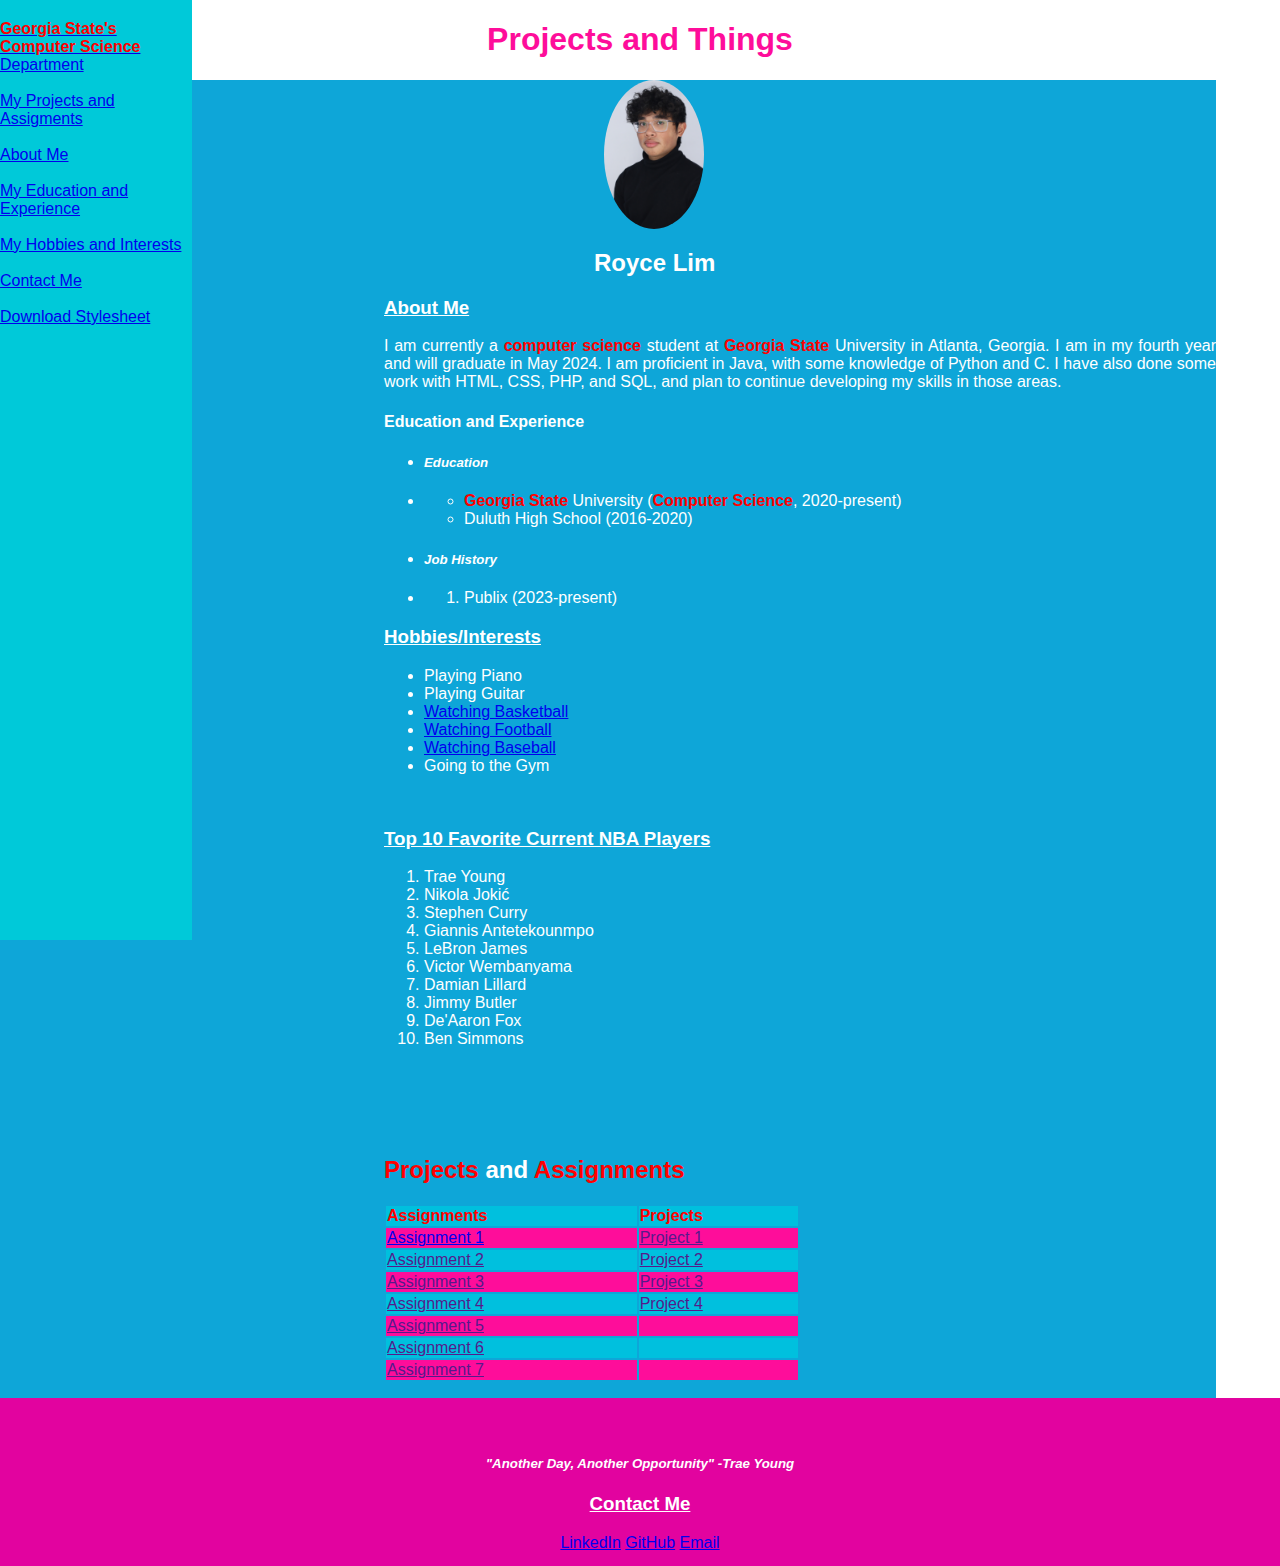
==== index.html @ 01946970 "Add files via upload" ====
<!DOCTYPE html>
<html lang="en">
<head>
<title>Projects and Things</title>
<link rel="stylesheet" href="mystyle.css">
<meta charset="UTF-8">
</head>

<body>
<div id = "page-container">

<h1 class = "title">Projects and Things</h1>

<div id = "menu">
<a href = "https://csds.gsu.edu/"><span class = "special">Georgia State's Computer Science</span> Department</a>
<br><br>
<a href = #projects_assignments>My Projects and Assigments</a>
<br><br>
<a href = #about_me>About Me</a>
<br><br>
<a href = #education_experience>My Education and Experience</a>
<br><br>
<a href = #hobbies_interests>My Hobbies and Interests</a>
<br><br>
<a href = #contact_info>Contact Me</a>
<br><br>
<a href = "mystyle.css" download="mystyle.css">Download Stylesheet</a>
</div>

<div id = "main">

<a name = "about_me"></a>
<img src="linkedin_pfp_1.jpg" alt="headshot of me">
<div id = "name"><h2>Royce Lim</h2></div>		
<h3>About Me</h3>
<p>I am currently a <span class = "special">computer science</span> student at <span class = "special">Georgia State</span> University in Atlanta, Georgia.
I am in my fourth year and will graduate in May 2024. I am proficient in Java, with
some knowledge of Python and C. I have also done some work with HTML, CSS, PHP, and SQL, and plan to continue developing my skills
in those areas.</p>
<a name = "education_experience"><h4>Education and Experience</h4></a>

<ul>
	<li><h5>Education</h5></li>
	<li>
		<ul>
			<li><span class = "special">Georgia State</span> University (<span class = "special">Computer Science</span>, 2020-present)</li>
			<li>Duluth High School (2016-2020)<br></li>
		</ul>
	</li>
	<li><h5>Job History</h5></li>
	<li>
		<ol>
			<li>Publix (2023-present)</li>
		</ol>
	</li>
</ul>

<a name="hobbies_interests"><h3>Hobbies/Interests</h3></a>
<ul>
	<li>Playing Piano</li>
	<li>Playing Guitar</li>
	<li><a href = "https://www.nba.com/">Watching Basketball</a></li>
	<li><a href = "https://www.nfl.com/">Watching Football</a></li>
	<li><a href = "https://www.mlb.com/">Watching Baseball</a></li>
	<li>Going to the Gym</li>
</ul>
<br>

<h3>Top 10 Favorite Current NBA Players</h3>
<ol>
	<li>Trae Young</li>
	<li>Nikola Jokić</li>
	<li>Stephen Curry</li>
	<li>Giannis Antetekounmpo</li>
	<li>LeBron James</li>
	<li>Victor Wembanyama</li>
	<li>Damian Lillard</li>
	<li>Jimmy Butler</li>
	<li>De'Aaron Fox</li>
	<li>Ben Simmons</li>
</ol>
<br><br><br><br>
<a name = "projects_assignments"><h2><span class = "special">Projects</span> and <span class = "special">Assignments</span></h2></a>
<table>
	<tr>
		<th><span class = "special">Assignments</span></th>
		<th><span class = "special">Projects</span></th>
	</tr>
	<tr>
		<td><a href = "https://codd.cs.gsu.edu/~rlim6@student.gsu.edu/WP/HW/1/index.html">Assignment 1</a></td>
		<td><a href = "">Project 1</a></td>
	</tr>
	<tr>
		<td><a href = "">Assignment 2</a></td>
		<td><a href = "">Project 2</a></td>
	</tr>
	<tr>
		<td><a href = "">Assignment 3</a></td>
		<td><a href = "">Project 3</a></td>
	</tr>
	<tr>
		<td><a href = "">Assignment 4</a></td>
		<td><a href = "">Project 4</a></td>
	</tr>
	<tr>
		<td><a href = "">Assignment 5</a></td>
		<td><a href = ""></a></td>
	</tr>
	<tr>
		<td><a href = "">Assignment 6</a></td>
		<td><a href = ""></a></td>
	</tr>
	<tr>
		<td><a href = "">Assignment 7</a></td>
		<td><a href = ""></a></td>
	</tr>
</table>
</div>
<br><br><br><br><br><br><br>
<footer>
<h5>"Another Day, Another Opportunity" -Trae Young</h5>
<a name = "contact_info"><h3>Contact Me</h3></a>
<a href="https://www.linkedin.com/in/royce-lim-a5248a265">LinkedIn</a>
<a href="https://github.com/roycel6">GitHub</a>
<a href="mailto:rj.lim3000@gmail.com">Email</a>
</footer>-->
</div>
	
</body>
</html>
---- mystyle.css ----
body{
	font-family: Sans-Serif;
	background-image:url("test_background.png");
	margin:0;
	padding:0;
}

body a:hover{
	color: #FF06F3;
}

#page-container {
  position: relative;
  min-height: 100vh;
}

.title{
	color:#FE0D9A;
	text-align:center;
	font-weight: bold;
}

h3{
	text-decoration:underline;
}

h5{
	font-style:italic;
}

img {
	display:block;
	margin-left:220px;
	margin-right:220px;
	border-radius: 50%;
	width: 100px;
	height:149px;
	text-align:center;
}

#name{
	margin-left:210px;
	margin-right:210px;
}

#menu{
	background-color: #00C9D9;
	color:white;
	position:fixed;
	top:0;
	left:0;
	width:15%;
	height:100%;
	padding:20px 0;
	transition:all 0.5s ease;
	
}

#main {
  padding-bottom: 2.5rem;
  padding-left:30%;
  width:65%;
  text-align: justify;
  background-color: #0EA6D8;
  color: white;
}

table{
	width: 50%;
	height: 60%;
}

tbody tr:nth-child(odd) {
  background: #00C0DE;
}

tbody tr:nth-child(even) {
  background: #FE0D9A;
}

.special{
	color:red;
	font-weight:bold;
}

footer{
	background-color: #E2039F;
	color:white;
	bottom:0;
	position:absolute;
	padding:35px;
	height:6.1rem;
	text-align:center;
	position:absolute;
	right:0;
	left:0;
	clear:both;
	
}
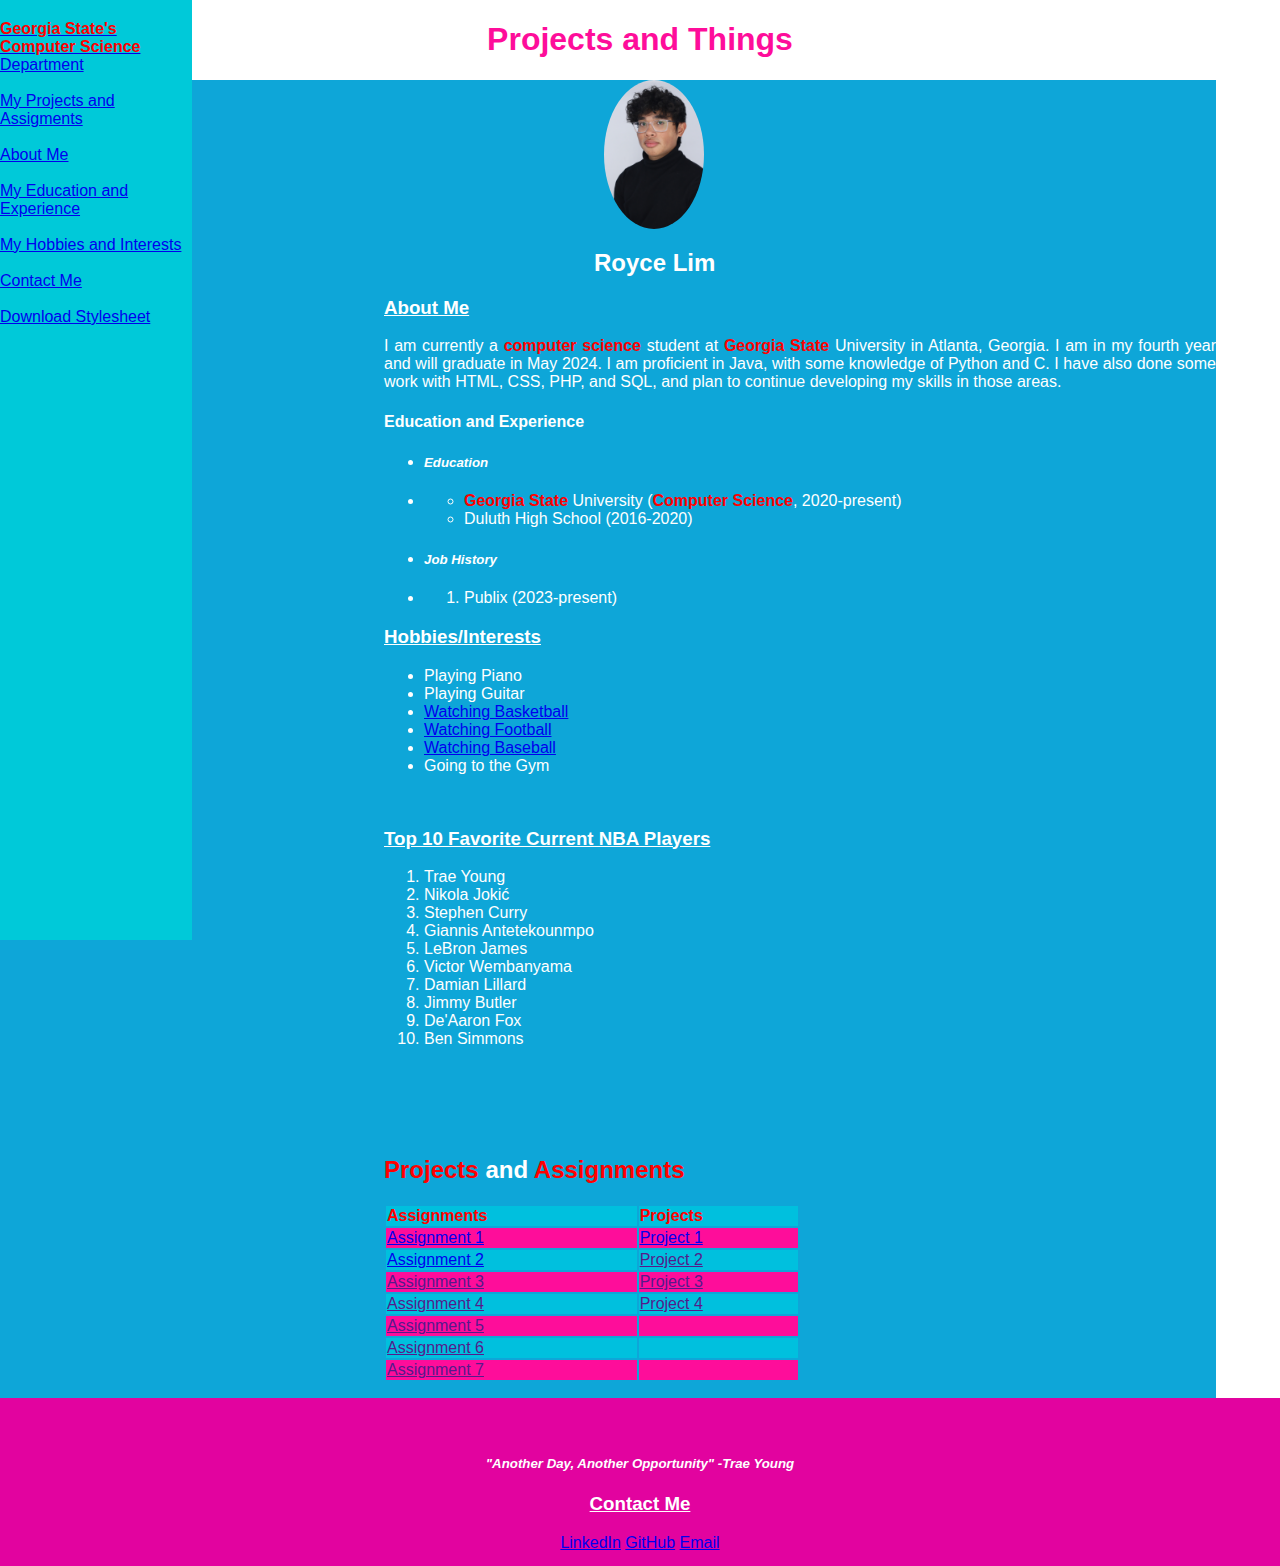
==== commit 010e59ad: "Update index.html" ====
--- a/index.html
+++ b/index.html
@@ -88,10 +88,10 @@
 	</tr>
 	<tr>
 		<td><a href = "https://codd.cs.gsu.edu/~rlim6@student.gsu.edu/WP/HW/1/index.html">Assignment 1</a></td>
-		<td><a href = "">Project 1</a></td>
+		<td><a href = "https://roycel6.github.io/project1/index.html">Project 1</a></td>
 	</tr>
 	<tr>
-		<td><a href = "">Assignment 2</a></td>
+		<td><a href = "https://codd.cs.gsu.edu/~rlim6@student.gsu.edu/WP/HW/2/tmnt.html">Assignment 2</a></td>
 		<td><a href = "">Project 2</a></td>
 	</tr>
 	<tr>
@@ -127,4 +127,4 @@
 </div>
 	
 </body>
-</html>+</html>
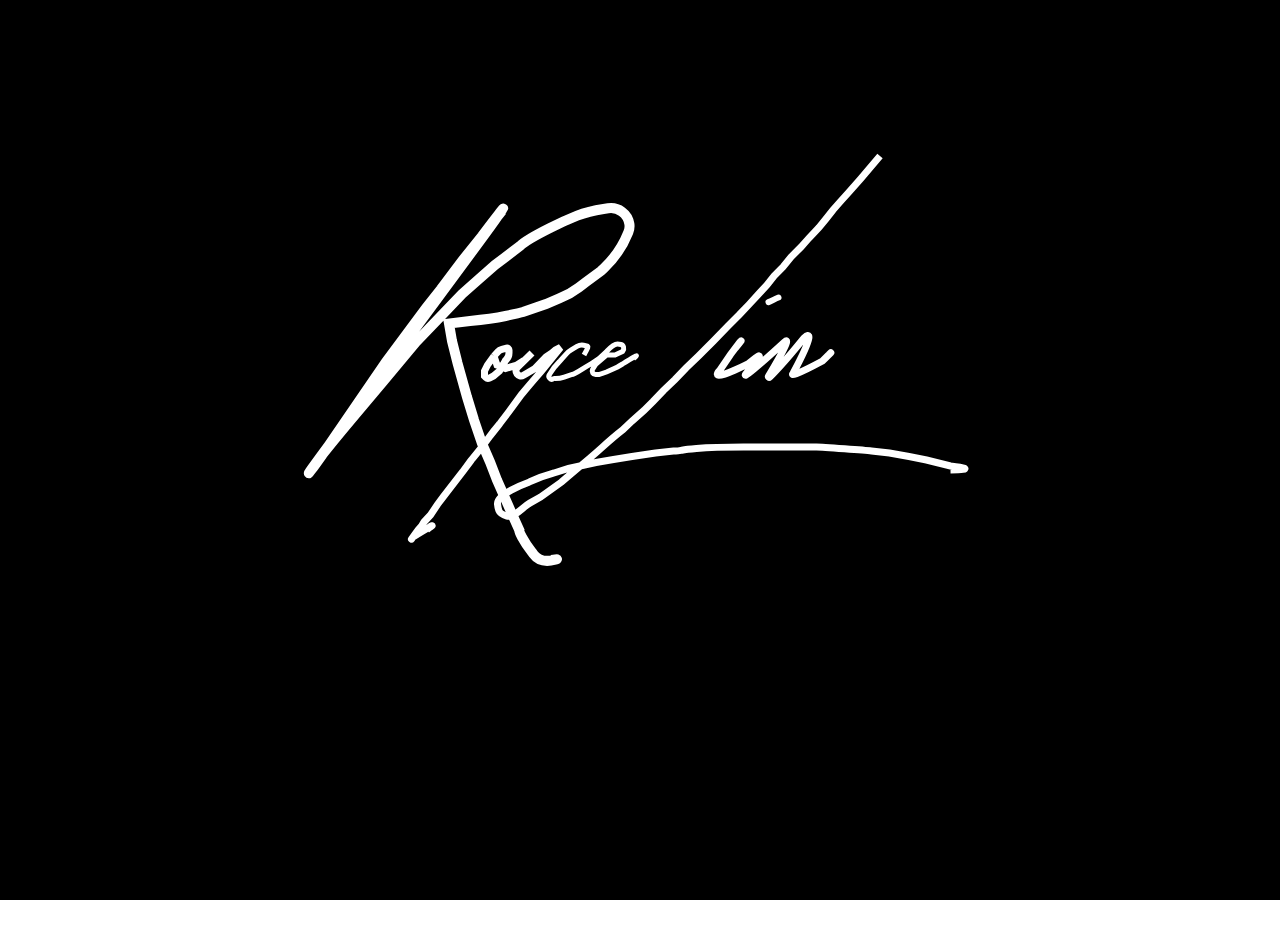
==== commit 132f682b: "major style and layout changes" ====
--- a/index.html
+++ b/index.html
@@ -1,130 +1,156 @@
 <!DOCTYPE html>
 <html lang="en">
-<head>
-<title>Projects and Things</title>
-<link rel="stylesheet" href="mystyle.css">
-<meta charset="UTF-8">
-</head>
+  <head>
+    <title>Portfolio - Royce Lim</title>
+    <link rel="stylesheet" href="mystyle.css" />
+    <link rel="stylesheet" href="https://cdnjs.cloudflare.com/ajax/libs/font-awesome/4.7.0/css/font-awesome.min.css">
+    <meta charset="UTF-8" />
+    
+  </head>
 
-<body>
-<div id = "page-container">
+  <body>
+    <!-- splash screen -->
+    <div class="intro">
+      <!-- logo -->
+      <svg
+      class="logo"
+      width="684"
+      height="426"
+      viewBox="0 0 684 426"
+      fill="none"
+      xmlns="http://www.w3.org/2000/svg"
+    >
+      <rect width="684" height="426" fill="black" />
+      <path
+        d="M204 64L184 89M24.5 307.5L88 215L108 188L128 161L143 142L164 114L184 89M24.5 307.5C34.5 294.5 50.2 276 67 256C83.8 236 108 207 118 195L143 169L164 147L181 132L197 118L222 99C224 97 232.8 90.6 252 81C262.552 75.7242 271.976 71.6162 279.21 68.7092C287.634 65.3241 296.509 63.3206 305.486 61.9679L310.109 61.2713C320.28 59.7386 329.778 66.7139 331.359 76.8778V76.8778C331.779 79.5762 331.465 82.3379 330.451 84.8734L330.174 85.5647C324.789 99.0282 316.549 111.164 306.022 121.137L303 124L288 135L280.8 140.4C274.956 144.783 268.589 148.421 261.846 151.231L248 157L225 165C223.833 165.333 218.7 166.6 207.5 169C196.3 171.4 179.167 173.333 172 174L151 176.5L154 194L159.5 216L169 250L176 273L184 296.5L192 315L199 333L214 367L221 382.5C220.333 383.667 225.5 394.1 233.5 404.5C234.186 405.392 234.825 406.249 235.418 407.067C240.389 413.916 248.94 414.86 257.138 412.761C259.982 412.033 260.041 411.846 253.5 413M24.5 307.5C18 316.667 6.5 332.7 12.5 323.5C20 312 280 -37 184 89"
+        stroke="white"
+        stroke-width="10"
+      />
+      <path
+        d="M196 209L189.5 218L186.5 224V229L187.971 230.471C188.884 231.384 190.279 231.61 191.434 231.033L195.5 229L201.5 224L205 218L207.5 213.5L208.172 212.828C209.983 211.017 211 208.561 211 206V206V203V203C211 201.736 209.804 200.815 208.582 201.136L203.902 202.368C202.334 202.781 200.917 203.635 199.822 204.831L196 209ZM196 209L199 218L207.5 221.5L219 218L226 213.5M234 206L219.491 220.336C215.323 224.455 220.42 231.149 225.499 228.227L228.5 226.5L237 221.5L248 210L254 206L257.5 203L262.5 200.5L243.5 224L234 235L228.5 241.5L223.5 247.5L211 264.5L201.5 277M201.5 277C203 275.5 196.75 282.25 192 289M201.5 277L192 289M192 289C181.501 303.919 174.667 311.333 173 313.5L164.5 325L145.5 349.5L139.5 357.5L132.5 368L126 375L123.5 379L120.5 382.5C116.833 387.5 110.6 396 115 390C125.5 383.5 143 372.9 129 382.5"
+        stroke="white"
+        stroke-width="7"
+      />
+      <path
+        d="M335.5 211.5C344.3 204.7 331.833 212.333 324.5 217L319.5 220L308.5 225L301 227.5H297.59C295.022 227.5 293.351 224.797 294.5 222.5V222.5L298 217L308.5 208H317L324.5 204.5L324.819 204.044C326.52 201.614 325.721 198.217 322.849 197.477C321.739 197.192 320.585 197 319.5 197C316.3 197 310.833 202 308.5 204.5L301 211.5C299.388 212.74 295.303 215.567 289.527 218.911C285.238 221.394 281.203 224.354 276.761 226.551C275.323 227.261 274.407 227.5 274 227.5L266.212 230.096C263.422 231.026 260.501 231.5 257.561 231.5H256.314C256.109 231.5 255.909 231.561 255.738 231.674L255.561 231.793C252.757 233.662 249.478 230.196 251.5 227.5V227.5L252.263 226.228C254.745 222.092 257.725 218.275 261.136 214.864L262 214L268.375 206.875C269.784 205.301 271.421 203.947 273.233 202.86L278.99 199.406C281.521 197.887 284.61 197.619 287.365 198.679V198.679C288.645 199.171 290.352 199.08 289.838 200.352C289.317 201.639 288.174 203.986 286 208"
+        stroke="white"
+        stroke-width="5"
+      />
+      <path
+        d="M582 9L562.5 32L551 45L542 55L535 63L527.5 72.5L521 80.5L511 91L503 100L493 110L485 120L476 129L469 138L462 145.5L451 157.5L441 168L430 179L415.5 194L400.5 209L388 221L377 232.5L365.5 243.5L355 254.5L346 263.5L334 274L324.5 283C321.5 285.333 313.3 292 304.5 300C295.7 308 280.5 320.667 274 326L263.5 335L242.5 350L231.742 356.147C224.985 360.008 219.881 367.191 212.346 369.134C211.231 369.422 210.115 369.456 209.043 369.133C206.424 368.344 202.005 366.25 200.97 363.718C200.382 362.28 199.861 360.128 199.5 357C198.39 347.386 226.677 336.747 230.96 335.193C231.332 335.058 231.677 334.911 232.032 334.734V334.734C238.991 331.254 246.297 328.516 253.829 326.563L256 326L270.5 321.5L298 315.5L315.5 312.5L334 309.5L357.5 306L375.5 304H378C379.657 304 382.213 303.478 383.844 303.187C386.372 302.737 390.881 302.153 398.5 301.5C412.5 300.3 435.666 300 445.5 300H470H490.5C497.166 300 512.1 300 518.5 300C524.9 300 568.666 303.5 573.5 304L591.5 306L611 309.5L628.5 313L652.5 319C663.333 320.167 678.5 322.6 652.5 323"
+        stroke="white"
+        stroke-width="7"
+      />
+      <path
+        d="M531 207.5C536.2 202.3 528.833 209.667 524.5 214C496.1 229.2 493 228.667 495 226.5C517 185.3 511.5 185.667 506 191C489.346 211.59 477.946 223.928 471.797 230.01C470.997 230.802 469.98 229.916 470.561 228.952C491.758 193.778 490.165 191.494 486.5 195C468.5 211.5 436.2 240.2 451 223C465.8 205.8 461.5 207.833 457.5 211C459.667 211 458.6 213.4 437 223C415.4 232.6 418 227 422 223L432.5 207.5L442 195C444.967 191.5 441.57 196.05 437.25 201.25"
+        stroke="white"
+        stroke-width="7"
+      />
+      <path
+        d="M470.5 155.167C473.932 153.865 477.044 151.796 480.5 150.5"
+        stroke="white"
+        stroke-width="6"
+        stroke-linecap="round"
+      />
+      </svg>
+    </div>
+    
+<!-- main website -->
+    <div id="page-container">
+      <div id="menu">
+        <div class="toggle-btn" onclick="show()">
+          <span></span>
+          <span></span>
+          <span></span>
+        </div>
+        <ul>
+          <li><a href="index.html">Works</a></li>
+          <li><a href="about.html">About Me</a></li>
+          <li><a href="#contact_info">Contact Me</a></li>
+        </ul>
+      </div>
+      
+      <div id="main">
+        <!-- logo -->
+        <header>
+          <h4>
+            <svg viewBox="0 0 684 426" fill="none" xmlns="http://www.w3.org/2000/svg">
+              <rect fill="white"/>
+              <path d="M204 64L184 89M24.5 307.5L88 215L108 188L128 161L143 142L164 114L184 89M24.5 307.5C34.5 294.5 50.2 276 67 256C83.8 236 108 207 118 195L143 169L164 147L181 132L197 118L222 99C224 97 232.8 90.6 252 81C262.552 75.7242 271.976 71.6162 279.21 68.7092C287.634 65.3241 296.509 63.3206 305.486 61.9679L310.109 61.2713C320.28 59.7386 329.778 66.7139 331.359 76.8778V76.8778C331.779 79.5762 331.465 82.3379 330.451 84.8734L330.174 85.5647C324.789 99.0282 316.549 111.164 306.022 121.137L303 124L288 135L280.8 140.4C274.956 144.783 268.589 148.421 261.846 151.231L248 157L225 165C223.833 165.333 218.7 166.6 207.5 169C196.3 171.4 179.167 173.333 172 174L151 176.5L154 194L159.5 216L169 250L176 273L184 296.5L192 315L199 333L214 367L221 382.5C220.333 383.667 225.5 394.1 233.5 404.5C234.186 405.392 234.825 406.249 235.418 407.067C240.389 413.916 248.94 414.86 257.138 412.761C259.982 412.033 260.041 411.846 253.5 413M24.5 307.5C18 316.667 6.5 332.7 12.5 323.5C20 312 280 -37 184 89" stroke="black" stroke-width="10"/>
+              <path d="M195.5 210L189.5 218L186.5 224V229L187.971 230.471C188.884 231.384 190.279 231.61 191.434 231.033L195.5 229L201.5 224L205 218L207.5 213.5L208.172 212.828C209.983 211.017 211 208.561 211 206V206V203V203C211 201.736 209.804 200.815 208.582 201.136L204.011 202.339C202.376 202.77 200.911 203.688 199.81 204.971L195.5 210ZM195.5 210L199 218L207.5 221.5L219 218L226 213.5M234 206L219.491 220.336C215.323 224.455 220.42 231.149 225.499 228.227L228.5 226.5L237 221.5L248 210L254 206L257.5 203L262.5 200.5L243.5 224L234 235L228.5 241.5L223.5 247.5L211 264.5L201.5 277M201.5 277C203 275.5 196.75 282.25 192 289M201.5 277L192 289M192 289C181.501 303.919 174.667 311.333 173 313.5L164.5 325L145.5 349.5L139.5 357.5L132.5 368L126 375L123.5 379L120.5 382.5C116.833 387.5 110.6 396 115 390C125.5 383.5 143 372.9 129 382.5" stroke="black" stroke-width="7"/>
+              <path d="M335.5 211.5C344.3 204.7 331.833 212.333 324.5 217L319.5 220L308.5 225L301 227.5H297.59C295.022 227.5 293.351 224.797 294.5 222.5V222.5L298 217L308.5 208H317L324.5 204.5L324.819 204.044C326.52 201.614 325.721 198.217 322.849 197.477C321.739 197.192 320.585 197 319.5 197C316.3 197 310.833 202 308.5 204.5L301 211.5C299.388 212.74 295.303 215.567 289.527 218.911C285.238 221.394 281.203 224.354 276.761 226.551C275.323 227.261 274.407 227.5 274 227.5L266.212 230.096C263.422 231.026 260.501 231.5 257.561 231.5H256.314C256.109 231.5 255.909 231.561 255.738 231.674L255.561 231.793C252.757 233.662 249.478 230.196 251.5 227.5V227.5L252.263 226.228C254.745 222.092 257.725 218.275 261.136 214.864L262 214L268.375 206.875C269.784 205.301 271.421 203.947 273.233 202.86L278.99 199.406C281.521 197.887 284.61 197.619 287.365 198.679V198.679C288.645 199.171 290.352 199.08 289.838 200.352C289.317 201.639 288.174 203.986 286 208" stroke="black" stroke-width="5"/>
+              <path d="M582 9L562.5 32L551 45L542 55L535 63L527.5 72.5L521 80.5L511 91L503 100L493 110L485 120L476 129L469 138L462 145.5L451 157.5L441 168L430 179L415.5 194L400.5 209L388 221L377 232.5L365.5 243.5L355 254.5L346 263.5L334 274L324.5 283C321.5 285.333 313.3 292 304.5 300C295.7 308 280.5 320.667 274 326L263.5 335L242.5 350L231.742 356.147C224.985 360.008 219.881 367.191 212.346 369.134C211.231 369.422 210.115 369.456 209.043 369.133C206.424 368.344 202.005 366.25 200.97 363.718C200.382 362.28 199.861 360.128 199.5 357C198.39 347.386 226.677 336.747 230.96 335.193C231.332 335.058 231.677 334.911 232.032 334.734V334.734C238.991 331.254 246.297 328.516 253.829 326.563L256 326L270.5 321.5L298 315.5L315.5 312.5L334 309.5L357.5 306L375.5 304H378C379.657 304 382.213 303.478 383.844 303.187C386.372 302.737 390.881 302.153 398.5 301.5C412.5 300.3 435.666 300 445.5 300H470H490.5C497.166 300 512.1 300 518.5 300C524.9 300 568.666 303.5 573.5 304L591.5 306L611 309.5L628.5 313L652.5 319C663.333 320.167 678.5 322.6 652.5 323" stroke="black" stroke-width="7"/>
+              <path d="M531 207.5C536.2 202.3 528.833 209.667 524.5 214C496.1 229.2 493 228.667 495 226.5C517 185.3 511.5 185.667 506 191C489.346 211.59 477.946 223.928 471.797 230.01C470.997 230.802 469.98 229.916 470.561 228.952C491.758 193.778 490.165 191.494 486.5 195C468.5 211.5 436.2 240.2 451 223C465.8 205.8 461.5 207.833 457.5 211C459.667 211 458.6 213.4 437 223C415.4 232.6 418 227 422 223L432.5 207.5L442 195C444.967 191.5 441.57 196.05 437.25 201.25" stroke="black" stroke-width="7"/>
+              <path d="M470.5 155.167C473.932 153.865 477.044 151.796 480.5 150.5" stroke="black" stroke-width="6" stroke-linecap="round"/>
+            </svg>
+          </h4>
+        </header>
 
-<h1 class = "title">Projects and Things</h1>
+        <h2>A Sample of My Works</h2>
+        <div id="project">
+          <h3>Study Buddy</h3>
+          <p>Study Buddy is a chat app that is specifically designed for students.
+          Students can register and choose classes they are enrolled in.<br>
+          They are added to group chats that correspond to each class. In addition, students
+          can send friend requests to other users; <br> friends are suggested based on common classes. Once friend requests are accepted,
+          additional contact information is shared<br> between users, such as phone number and Discord username.
+          My role included designing the chat page, co-developing the front-end<br> for several pages including the friend and chat pages, 
+          and working on the back-end for these pages. (React.js, Node.js, Tailwind CSS, MySQL)
+          </p>
+          <h3>Jeopardy Game</h3>
+          <p>This is a simple single-player Jeopardy Game. The rules are similar to the show, but the game is in a multiple-choice format.
+            <br>For this project, I created a function to store users' scores in a text file, the leaderboard page, and a restart game function.
+            (HTML, CSS, PHP)
+          </p>
+          <h3>Real Estate Website</h3>
+          <p>This website displays homes for sale and allows users to search for different homes.<br> 
+            For this project, I created the login and signup pages, as well as sessions and cookies. (HTML, CSS, PHP, React.js, MySQL)</p>
+          <h3>ArtDisplay</h3>
+          <p>ArtDisplay is a social media app similar to Instagram that is designed to allow artists to showcase their work.
+            <br>Users can post images of their work and add a caption. Other users can like the post and leave a comment.<br>
+            In addition, users can privately message each other if they want to work with an artist or just discuss art. My role<br>
+            included designing and developing the front-end for the home page, each post, and the chat rooms,<br> 
+            as well as developing the back-end for the entire app. (Flutter, Firebase)
+          </p>
+        </div>
 
-<div id = "menu">
-<a href = "https://csds.gsu.edu/"><span class = "special">Georgia State's Computer Science</span> Department</a>
-<br><br>
-<a href = #projects_assignments>My Projects and Assigments</a>
-<br><br>
-<a href = #about_me>About Me</a>
-<br><br>
-<a href = #education_experience>My Education and Experience</a>
-<br><br>
-<a href = #hobbies_interests>My Hobbies and Interests</a>
-<br><br>
-<a href = #contact_info>Contact Me</a>
-<br><br>
-<a href = "mystyle.css" download="mystyle.css">Download Stylesheet</a>
-</div>
-
-<div id = "main">
-
-<a name = "about_me"></a>
-<img src="linkedin_pfp_1.jpg" alt="headshot of me">
-<div id = "name"><h2>Royce Lim</h2></div>		
-<h3>About Me</h3>
-<p>I am currently a <span class = "special">computer science</span> student at <span class = "special">Georgia State</span> University in Atlanta, Georgia.
-I am in my fourth year and will graduate in May 2024. I am proficient in Java, with
-some knowledge of Python and C. I have also done some work with HTML, CSS, PHP, and SQL, and plan to continue developing my skills
-in those areas.</p>
-<a name = "education_experience"><h4>Education and Experience</h4></a>
-
-<ul>
-	<li><h5>Education</h5></li>
-	<li>
-		<ul>
-			<li><span class = "special">Georgia State</span> University (<span class = "special">Computer Science</span>, 2020-present)</li>
-			<li>Duluth High School (2016-2020)<br></li>
-		</ul>
-	</li>
-	<li><h5>Job History</h5></li>
-	<li>
-		<ol>
-			<li>Publix (2023-present)</li>
-		</ol>
-	</li>
-</ul>
-
-<a name="hobbies_interests"><h3>Hobbies/Interests</h3></a>
-<ul>
-	<li>Playing Piano</li>
-	<li>Playing Guitar</li>
-	<li><a href = "https://www.nba.com/">Watching Basketball</a></li>
-	<li><a href = "https://www.nfl.com/">Watching Football</a></li>
-	<li><a href = "https://www.mlb.com/">Watching Baseball</a></li>
-	<li>Going to the Gym</li>
-</ul>
-<br>
-
-<h3>Top 10 Favorite Current NBA Players</h3>
-<ol>
-	<li>Trae Young</li>
-	<li>Nikola Jokić</li>
-	<li>Stephen Curry</li>
-	<li>Giannis Antetekounmpo</li>
-	<li>LeBron James</li>
-	<li>Victor Wembanyama</li>
-	<li>Damian Lillard</li>
-	<li>Jimmy Butler</li>
-	<li>De'Aaron Fox</li>
-	<li>Ben Simmons</li>
-</ol>
-<br><br><br><br>
-<a name = "projects_assignments"><h2><span class = "special">Projects</span> and <span class = "special">Assignments</span></h2></a>
-<table>
-	<tr>
-		<th><span class = "special">Assignments</span></th>
-		<th><span class = "special">Projects</span></th>
-	</tr>
-	<tr>
-		<td><a href = "https://codd.cs.gsu.edu/~rlim6@student.gsu.edu/WP/HW/1/index.html">Assignment 1</a></td>
-		<td><a href = "https://roycel6.github.io/project1/index.html">Project 1</a></td>
-	</tr>
-	<tr>
-		<td><a href = "https://codd.cs.gsu.edu/~rlim6@student.gsu.edu/WP/HW/2/tmnt.html">Assignment 2</a></td>
-		<td><a href = "">Project 2</a></td>
-	</tr>
-	<tr>
-		<td><a href = "">Assignment 3</a></td>
-		<td><a href = "">Project 3</a></td>
-	</tr>
-	<tr>
-		<td><a href = "">Assignment 4</a></td>
-		<td><a href = "">Project 4</a></td>
-	</tr>
-	<tr>
-		<td><a href = "">Assignment 5</a></td>
-		<td><a href = ""></a></td>
-	</tr>
-	<tr>
-		<td><a href = "">Assignment 6</a></td>
-		<td><a href = ""></a></td>
-	</tr>
-	<tr>
-		<td><a href = "">Assignment 7</a></td>
-		<td><a href = ""></a></td>
-	</tr>
-</table>
-</div>
-<br><br><br><br><br><br><br>
-<footer>
-<h5>"Another Day, Another Opportunity" -Trae Young</h5>
-<a name = "contact_info"><h3>Contact Me</h3></a>
-<a href="https://www.linkedin.com/in/royce-lim-a5248a265">LinkedIn</a>
-<a href="https://github.com/roycel6">GitHub</a>
-<a href="mailto:rj.lim3000@gmail.com">Email</a>
-</footer>-->
-</div>
-	
-</body>
+      <footer id="contact_info">
+        <!-- <h3 class="contact_header"><a name="contact_info">Contact Me</a></h3> -->
+        <!-- <a name="contact_info"> -->
+        <ul>
+          <li>
+            <a href="https://www.linkedin.com/in/royce-lim-a5248a265" class="linkedin">
+              <span></span>
+              <span></span>
+              <span></span>
+              <span></span>
+              <i class="fa fa-linkedin" aria-hidden="true"></i>
+            </a>
+          </li>
+          <li>
+            <a href="https://github.com/roycel6" class="github">
+              <span></span>
+              <span></span>
+              <span></span>
+              <span></span>
+              <i class="fa fa-github" aria-hidden="true"></i>
+            </a>
+          </li>
+          <li>
+            <a href="mailto:rj.lim3000@gmail.com" class="email">
+              <span></span>
+              <span></span>
+              <span></span>
+              <span></span>
+              <i class="fa fa-envelope-o" aria-hidden="true"></i>
+            </a>
+          </li>
+        </ul>
+        <!-- </a> -->
+        <h5>"Another Day, Another Opportunity" -Trae Young</h5>
+      </footer>
+      
+    </div>
+    <script src="app.js"></script>
+  </body>
 </html>
--- a/mystyle.css
+++ b/mystyle.css
@@ -1,99 +1,330 @@
-body{
-	font-family: Sans-Serif;
-	background-image:url("test_background.png");
-	margin:0;
-	padding:0;
-}
-
-body a:hover{
-	color: #FF06F3;
-}
+* {
+  font-family: Sans-Serif;
+  margin: 0;
+  padding: 0;
+  box-sizing: border-box;
+}
+
+@font-face {
+  font-family: Taken_by_Vultures_Demo;
+  src: url("Taken_by_Vultures_Demo.otf");
+}
+
+header {
+  position: relative;
+  left: 0;
+  top: 0;
+  width: 100%;
+  height: 80px;
+}
+
+header h4 {
+  position: absolute;
+  left: 20%;
+  top: 20px;
+  bottom: 1rem;
+  height: 10vw;
+  width: 7vw;
+}
+
+/* splash screen */
+.intro {
+  position: fixed;
+  z-index: 1;
+  left: 0;
+  top: 0;
+  width: 100%;
+  height: 100vh;
+  background-color: #000;
+  transition: 1s;
+}
+
+.logo {
+  position: absolute;
+  top: 40%;
+  left: 50%;
+  transform: translate(-50%, -50%);
+  /* color: #fff; */
+  /* font-size: 150px; */
+  stroke-dasharray: 1601;
+  stroke-dashoffset: 1601;
+}
+
+/* .logo {
+  font-family: Taken_by_Vultures_Demo;
+  position: relative;
+  display: inline-block;
+  bottom: -20px;
+  opacity: 0;
+} */
+
+.logo.active {
+  bottom: 0;
+  opacity: 1;
+  stroke-dashoffset: 0;
+  transition: ease-in-out 1s;
+}
+
+.logo.fade {
+  bottom: 150px;
+  opacity: 0;
+  transition: ease-in-out 0.5s;
+}
+
+/* body a:hover {
+  color: #ff06f3;
+} */
 
 #page-container {
   position: relative;
   min-height: 100vh;
-}
-
-.title{
-	color:#FE0D9A;
-	text-align:center;
-	font-weight: bold;
-}
-
-h3{
-	text-decoration:underline;
-}
-
-h5{
-	font-style:italic;
+  opacity: 1;
+  transform: translateY(0);
+  transition: ease-in-out 0.75s;
+}
+
+#page-container.initial {
+  opacity: 0;
+  transform: translateY(50px);
+}
+
+.title {
+  color: #fe0d9a;
+  text-align: center;
+  font-weight: bold;
+}
+
+h3 {
+  text-decoration: underline;
+}
+
+h5 {
+  font-style: italic;
+  color: black;
 }
 
 img {
-	display:block;
-	margin-left:220px;
-	margin-right:220px;
-	border-radius: 50%;
-	width: 100px;
-	height:149px;
-	text-align:center;
-}
-
-#name{
-	margin-left:210px;
-	margin-right:210px;
-}
-
-#menu{
-	background-color: #00C9D9;
-	color:white;
-	position:fixed;
-	top:0;
-	left:0;
-	width:15%;
-	height:100%;
-	padding:20px 0;
-	transition:all 0.5s ease;
-	
+  display: block;
+  margin-left: 220px;
+  margin-right: 220px;
+  /* border-radius: 50%; */
+  width: 100px;
+  height: 149px;
+  text-align: center;
+}
+
+#name {
+  margin-left: 210px;
+  margin-right: 210px;
+}
+
+/* menu */
+#menu {
+  background-color: #000;
+  color: white;
+  position: fixed;
+  left: -300px;
+  width: 300px;
+  height: 100%;
+  transition: all 0.5s ease;
+}
+
+#menu.active {
+  left: 0;
+  /* position: absolute; */
+}
+
+#menu ul li {
+  list-style: none;
+  font-size: 20px;
+  padding: 20px 24px;
+}
+
+#menu ul li a {
+  text-decoration: none;
+  color: #fff;
+}
+
+/* menu button */
+#menu .toggle-btn {
+  position: absolute;
+  top: 30px;
+  left: 330px;
+}
+
+.toggle-btn span {
+  width: 45px;
+  height: 4px;
+  background: #000;
+  display: block;
+  margin-top: 4px;
 }
 
 #main {
-  padding-bottom: 2.5rem;
-  padding-left:30%;
-  width:65%;
+  padding-bottom: 6.1rem;
+  padding-left: 30%;
+  width: 100%;
   text-align: justify;
-  background-color: #0EA6D8;
-  color: white;
-}
-
-table{
-	width: 50%;
-	height: 60%;
+  /* background-color: #0ea6d8; */
+  color: black;
+}
+
+table {
+  width: 50%;
+  height: 60%;
 }
 
 tbody tr:nth-child(odd) {
-  background: #00C0DE;
+  background: #00c0de;
 }
 
 tbody tr:nth-child(even) {
-  background: #FE0D9A;
-}
-
-.special{
-	color:red;
-	font-weight:bold;
-}
-
-footer{
-	background-color: #E2039F;
-	color:white;
-	bottom:0;
-	position:absolute;
-	padding:35px;
-	height:6.1rem;
-	text-align:center;
-	position:absolute;
-	right:0;
-	left:0;
-	clear:both;
-	
-}+  background: #fe0d9a;
+}
+
+.special {
+}
+
+footer {
+  /* background-color: #e2039f; */
+  color: #000;
+  bottom: 0;
+  position: absolute;
+  padding: 35px;
+  height: 6.1rem;
+  text-align: center;
+  position: absolute;
+  right: 0;
+  left: 0;
+  clear: both;
+}
+
+/* .contact_header {
+  padding-bottom: 5px;
+  top: 50%;
+} */
+
+footer ul {
+  position: absolute;
+  top: 50%;
+  left: 50%;
+  transform: translate(-50%, -50%);
+  margin: 0;
+  padding: 0;
+  display: flex;
+  padding-bottom: 40px;
+}
+
+footer ul li {
+  list-style: none;
+}
+
+footer ul li a {
+  display: block;
+  position: relative;
+  bottom: 30px;
+  width: 50px;
+  height: 50px;
+  line-height: 50px;
+  font-size: 30px;
+  text-align: center;
+  text-decoration: none;
+  color: #404040;
+  margin: 0 30px;
+  transition: 0.5s;
+}
+
+footer ul li a span {
+  position: absolute;
+  transition: transform 0.5s;
+}
+
+/* top and bottom lines of social box */
+footer ul li a span:nth-child(1),
+footer ul li a span:nth-child(3) {
+  width: 100%;
+  height: 3px;
+  background: #404040;
+}
+
+footer ul li a span:nth-child(1) {
+  top: 0;
+  left: 0;
+  transform-origin: right;
+}
+/* on hover, lines disappear */
+footer ul li a:hover span:nth-child(1) {
+  transform: scaleX(0);
+  transform-origin: left;
+  transition: transform 0.5s;
+}
+
+footer ul li a span:nth-child(3) {
+  bottom: 0;
+  left: 0;
+  transform-origin: left;
+}
+
+footer ul li a:hover span:nth-child(3) {
+  transform: scaleX(0);
+  transform-origin: right;
+  transition: transform 0.5s;
+}
+
+/* side lines of social box */
+footer ul li a span:nth-child(2),
+footer ul li a span:nth-child(4) {
+  width: 3px;
+  height: 100%;
+  background: #404040;
+}
+
+footer ul li a span:nth-child(2) {
+  top: 0;
+  left: 0;
+  transform: scale(0);
+  transform-origin: bottom;
+}
+/* on hover side lines appear */
+footer ul li a:hover span:nth-child(2) {
+  transform: scale(1);
+  transform-origin: top;
+  transition: transform 0.5s;
+}
+
+footer ul li a span:nth-child(4) {
+  top: 0;
+  right: 0;
+  transform: scale(0);
+  transform-origin: top;
+}
+
+footer ul li a:hover span:nth-child(4) {
+  transform: scale(1);
+  transform-origin: bottom;
+  transition: transform 0.5s;
+}
+
+.linkedin:hover {
+  color: #0a66c2;
+}
+
+.linkedin:hover span {
+  background: #0a66c2;
+}
+
+.github:hover {
+  color: #c5c6d0;
+}
+
+.github:hover span {
+  background: #c5c6d0;
+}
+
+.email:hover {
+  color: #50d9ff;
+}
+
+.email:hover span {
+  background: #50d9ff;
+}
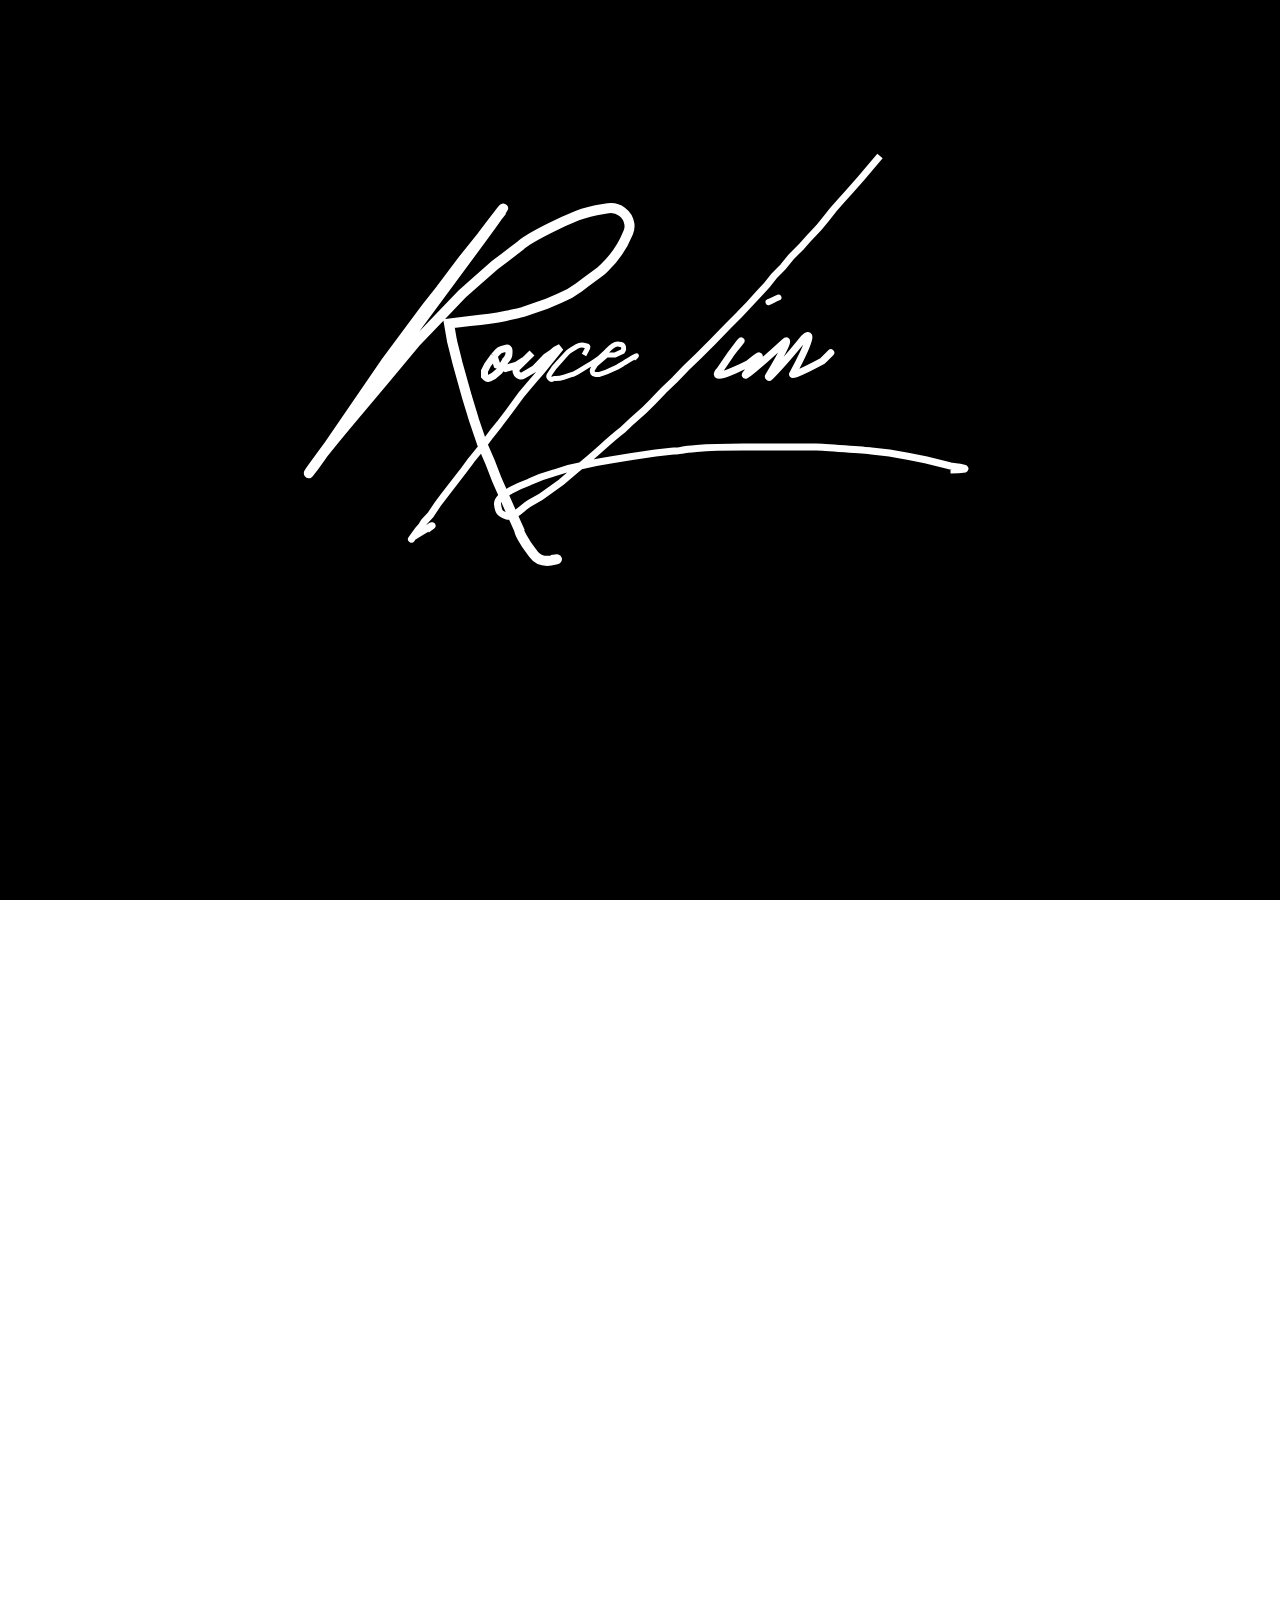
==== commit cbb1c7fe: "added images" ====
--- a/index.html
+++ b/index.html
@@ -3,9 +3,11 @@
   <head>
     <title>Portfolio - Royce Lim</title>
     <link rel="stylesheet" href="mystyle.css" />
-    <link rel="stylesheet" href="https://cdnjs.cloudflare.com/ajax/libs/font-awesome/4.7.0/css/font-awesome.min.css">
+    <link
+      rel="stylesheet"
+      href="https://cdnjs.cloudflare.com/ajax/libs/font-awesome/4.7.0/css/font-awesome.min.css"
+    />
     <meta charset="UTF-8" />
-    
   </head>
 
   <body>
@@ -13,49 +15,49 @@
     <div class="intro">
       <!-- logo -->
       <svg
-      class="logo"
-      width="684"
-      height="426"
-      viewBox="0 0 684 426"
-      fill="none"
-      xmlns="http://www.w3.org/2000/svg"
-    >
-      <rect width="684" height="426" fill="black" />
-      <path
-        d="M204 64L184 89M24.5 307.5L88 215L108 188L128 161L143 142L164 114L184 89M24.5 307.5C34.5 294.5 50.2 276 67 256C83.8 236 108 207 118 195L143 169L164 147L181 132L197 118L222 99C224 97 232.8 90.6 252 81C262.552 75.7242 271.976 71.6162 279.21 68.7092C287.634 65.3241 296.509 63.3206 305.486 61.9679L310.109 61.2713C320.28 59.7386 329.778 66.7139 331.359 76.8778V76.8778C331.779 79.5762 331.465 82.3379 330.451 84.8734L330.174 85.5647C324.789 99.0282 316.549 111.164 306.022 121.137L303 124L288 135L280.8 140.4C274.956 144.783 268.589 148.421 261.846 151.231L248 157L225 165C223.833 165.333 218.7 166.6 207.5 169C196.3 171.4 179.167 173.333 172 174L151 176.5L154 194L159.5 216L169 250L176 273L184 296.5L192 315L199 333L214 367L221 382.5C220.333 383.667 225.5 394.1 233.5 404.5C234.186 405.392 234.825 406.249 235.418 407.067C240.389 413.916 248.94 414.86 257.138 412.761C259.982 412.033 260.041 411.846 253.5 413M24.5 307.5C18 316.667 6.5 332.7 12.5 323.5C20 312 280 -37 184 89"
-        stroke="white"
-        stroke-width="10"
-      />
-      <path
-        d="M196 209L189.5 218L186.5 224V229L187.971 230.471C188.884 231.384 190.279 231.61 191.434 231.033L195.5 229L201.5 224L205 218L207.5 213.5L208.172 212.828C209.983 211.017 211 208.561 211 206V206V203V203C211 201.736 209.804 200.815 208.582 201.136L203.902 202.368C202.334 202.781 200.917 203.635 199.822 204.831L196 209ZM196 209L199 218L207.5 221.5L219 218L226 213.5M234 206L219.491 220.336C215.323 224.455 220.42 231.149 225.499 228.227L228.5 226.5L237 221.5L248 210L254 206L257.5 203L262.5 200.5L243.5 224L234 235L228.5 241.5L223.5 247.5L211 264.5L201.5 277M201.5 277C203 275.5 196.75 282.25 192 289M201.5 277L192 289M192 289C181.501 303.919 174.667 311.333 173 313.5L164.5 325L145.5 349.5L139.5 357.5L132.5 368L126 375L123.5 379L120.5 382.5C116.833 387.5 110.6 396 115 390C125.5 383.5 143 372.9 129 382.5"
-        stroke="white"
-        stroke-width="7"
-      />
-      <path
-        d="M335.5 211.5C344.3 204.7 331.833 212.333 324.5 217L319.5 220L308.5 225L301 227.5H297.59C295.022 227.5 293.351 224.797 294.5 222.5V222.5L298 217L308.5 208H317L324.5 204.5L324.819 204.044C326.52 201.614 325.721 198.217 322.849 197.477C321.739 197.192 320.585 197 319.5 197C316.3 197 310.833 202 308.5 204.5L301 211.5C299.388 212.74 295.303 215.567 289.527 218.911C285.238 221.394 281.203 224.354 276.761 226.551C275.323 227.261 274.407 227.5 274 227.5L266.212 230.096C263.422 231.026 260.501 231.5 257.561 231.5H256.314C256.109 231.5 255.909 231.561 255.738 231.674L255.561 231.793C252.757 233.662 249.478 230.196 251.5 227.5V227.5L252.263 226.228C254.745 222.092 257.725 218.275 261.136 214.864L262 214L268.375 206.875C269.784 205.301 271.421 203.947 273.233 202.86L278.99 199.406C281.521 197.887 284.61 197.619 287.365 198.679V198.679C288.645 199.171 290.352 199.08 289.838 200.352C289.317 201.639 288.174 203.986 286 208"
-        stroke="white"
-        stroke-width="5"
-      />
-      <path
-        d="M582 9L562.5 32L551 45L542 55L535 63L527.5 72.5L521 80.5L511 91L503 100L493 110L485 120L476 129L469 138L462 145.5L451 157.5L441 168L430 179L415.5 194L400.5 209L388 221L377 232.5L365.5 243.5L355 254.5L346 263.5L334 274L324.5 283C321.5 285.333 313.3 292 304.5 300C295.7 308 280.5 320.667 274 326L263.5 335L242.5 350L231.742 356.147C224.985 360.008 219.881 367.191 212.346 369.134C211.231 369.422 210.115 369.456 209.043 369.133C206.424 368.344 202.005 366.25 200.97 363.718C200.382 362.28 199.861 360.128 199.5 357C198.39 347.386 226.677 336.747 230.96 335.193C231.332 335.058 231.677 334.911 232.032 334.734V334.734C238.991 331.254 246.297 328.516 253.829 326.563L256 326L270.5 321.5L298 315.5L315.5 312.5L334 309.5L357.5 306L375.5 304H378C379.657 304 382.213 303.478 383.844 303.187C386.372 302.737 390.881 302.153 398.5 301.5C412.5 300.3 435.666 300 445.5 300H470H490.5C497.166 300 512.1 300 518.5 300C524.9 300 568.666 303.5 573.5 304L591.5 306L611 309.5L628.5 313L652.5 319C663.333 320.167 678.5 322.6 652.5 323"
-        stroke="white"
-        stroke-width="7"
-      />
-      <path
-        d="M531 207.5C536.2 202.3 528.833 209.667 524.5 214C496.1 229.2 493 228.667 495 226.5C517 185.3 511.5 185.667 506 191C489.346 211.59 477.946 223.928 471.797 230.01C470.997 230.802 469.98 229.916 470.561 228.952C491.758 193.778 490.165 191.494 486.5 195C468.5 211.5 436.2 240.2 451 223C465.8 205.8 461.5 207.833 457.5 211C459.667 211 458.6 213.4 437 223C415.4 232.6 418 227 422 223L432.5 207.5L442 195C444.967 191.5 441.57 196.05 437.25 201.25"
-        stroke="white"
-        stroke-width="7"
-      />
-      <path
-        d="M470.5 155.167C473.932 153.865 477.044 151.796 480.5 150.5"
-        stroke="white"
-        stroke-width="6"
-        stroke-linecap="round"
-      />
+        class="logo"
+        width="684"
+        height="426"
+        viewBox="0 0 684 426"
+        fill="none"
+        xmlns="http://www.w3.org/2000/svg"
+      >
+        <rect width="684" height="426" fill="black" />
+        <path
+          d="M204 64L184 89M24.5 307.5L88 215L108 188L128 161L143 142L164 114L184 89M24.5 307.5C34.5 294.5 50.2 276 67 256C83.8 236 108 207 118 195L143 169L164 147L181 132L197 118L222 99C224 97 232.8 90.6 252 81C262.552 75.7242 271.976 71.6162 279.21 68.7092C287.634 65.3241 296.509 63.3206 305.486 61.9679L310.109 61.2713C320.28 59.7386 329.778 66.7139 331.359 76.8778V76.8778C331.779 79.5762 331.465 82.3379 330.451 84.8734L330.174 85.5647C324.789 99.0282 316.549 111.164 306.022 121.137L303 124L288 135L280.8 140.4C274.956 144.783 268.589 148.421 261.846 151.231L248 157L225 165C223.833 165.333 218.7 166.6 207.5 169C196.3 171.4 179.167 173.333 172 174L151 176.5L154 194L159.5 216L169 250L176 273L184 296.5L192 315L199 333L214 367L221 382.5C220.333 383.667 225.5 394.1 233.5 404.5C234.186 405.392 234.825 406.249 235.418 407.067C240.389 413.916 248.94 414.86 257.138 412.761C259.982 412.033 260.041 411.846 253.5 413M24.5 307.5C18 316.667 6.5 332.7 12.5 323.5C20 312 280 -37 184 89"
+          stroke="white"
+          stroke-width="10"
+        />
+        <path
+          d="M196 209L189.5 218L186.5 224V229L187.971 230.471C188.884 231.384 190.279 231.61 191.434 231.033L195.5 229L201.5 224L205 218L207.5 213.5L208.172 212.828C209.983 211.017 211 208.561 211 206V206V203V203C211 201.736 209.804 200.815 208.582 201.136L203.902 202.368C202.334 202.781 200.917 203.635 199.822 204.831L196 209ZM196 209L199 218L207.5 221.5L219 218L226 213.5M234 206L219.491 220.336C215.323 224.455 220.42 231.149 225.499 228.227L228.5 226.5L237 221.5L248 210L254 206L257.5 203L262.5 200.5L243.5 224L234 235L228.5 241.5L223.5 247.5L211 264.5L201.5 277M201.5 277C203 275.5 196.75 282.25 192 289M201.5 277L192 289M192 289C181.501 303.919 174.667 311.333 173 313.5L164.5 325L145.5 349.5L139.5 357.5L132.5 368L126 375L123.5 379L120.5 382.5C116.833 387.5 110.6 396 115 390C125.5 383.5 143 372.9 129 382.5"
+          stroke="white"
+          stroke-width="7"
+        />
+        <path
+          d="M335.5 211.5C344.3 204.7 331.833 212.333 324.5 217L319.5 220L308.5 225L301 227.5H297.59C295.022 227.5 293.351 224.797 294.5 222.5V222.5L298 217L308.5 208H317L324.5 204.5L324.819 204.044C326.52 201.614 325.721 198.217 322.849 197.477C321.739 197.192 320.585 197 319.5 197C316.3 197 310.833 202 308.5 204.5L301 211.5C299.388 212.74 295.303 215.567 289.527 218.911C285.238 221.394 281.203 224.354 276.761 226.551C275.323 227.261 274.407 227.5 274 227.5L266.212 230.096C263.422 231.026 260.501 231.5 257.561 231.5H256.314C256.109 231.5 255.909 231.561 255.738 231.674L255.561 231.793C252.757 233.662 249.478 230.196 251.5 227.5V227.5L252.263 226.228C254.745 222.092 257.725 218.275 261.136 214.864L262 214L268.375 206.875C269.784 205.301 271.421 203.947 273.233 202.86L278.99 199.406C281.521 197.887 284.61 197.619 287.365 198.679V198.679C288.645 199.171 290.352 199.08 289.838 200.352C289.317 201.639 288.174 203.986 286 208"
+          stroke="white"
+          stroke-width="5"
+        />
+        <path
+          d="M582 9L562.5 32L551 45L542 55L535 63L527.5 72.5L521 80.5L511 91L503 100L493 110L485 120L476 129L469 138L462 145.5L451 157.5L441 168L430 179L415.5 194L400.5 209L388 221L377 232.5L365.5 243.5L355 254.5L346 263.5L334 274L324.5 283C321.5 285.333 313.3 292 304.5 300C295.7 308 280.5 320.667 274 326L263.5 335L242.5 350L231.742 356.147C224.985 360.008 219.881 367.191 212.346 369.134C211.231 369.422 210.115 369.456 209.043 369.133C206.424 368.344 202.005 366.25 200.97 363.718C200.382 362.28 199.861 360.128 199.5 357C198.39 347.386 226.677 336.747 230.96 335.193C231.332 335.058 231.677 334.911 232.032 334.734V334.734C238.991 331.254 246.297 328.516 253.829 326.563L256 326L270.5 321.5L298 315.5L315.5 312.5L334 309.5L357.5 306L375.5 304H378C379.657 304 382.213 303.478 383.844 303.187C386.372 302.737 390.881 302.153 398.5 301.5C412.5 300.3 435.666 300 445.5 300H470H490.5C497.166 300 512.1 300 518.5 300C524.9 300 568.666 303.5 573.5 304L591.5 306L611 309.5L628.5 313L652.5 319C663.333 320.167 678.5 322.6 652.5 323"
+          stroke="white"
+          stroke-width="7"
+        />
+        <path
+          d="M531 207.5C536.2 202.3 528.833 209.667 524.5 214C496.1 229.2 493 228.667 495 226.5C517 185.3 511.5 185.667 506 191C489.346 211.59 477.946 223.928 471.797 230.01C470.997 230.802 469.98 229.916 470.561 228.952C491.758 193.778 490.165 191.494 486.5 195C468.5 211.5 436.2 240.2 451 223C465.8 205.8 461.5 207.833 457.5 211C459.667 211 458.6 213.4 437 223C415.4 232.6 418 227 422 223L432.5 207.5L442 195C444.967 191.5 441.57 196.05 437.25 201.25"
+          stroke="white"
+          stroke-width="7"
+        />
+        <path
+          d="M470.5 155.167C473.932 153.865 477.044 151.796 480.5 150.5"
+          stroke="white"
+          stroke-width="6"
+          stroke-linecap="round"
+        />
       </svg>
     </div>
-    
-<!-- main website -->
+
+    <!-- main website -->
     <div id="page-container">
       <div id="menu">
         <div class="toggle-btn" onclick="show()">
@@ -69,57 +71,122 @@
           <li><a href="#contact_info">Contact Me</a></li>
         </ul>
       </div>
-      
+
       <div id="main">
         <!-- logo -->
         <header>
           <h4>
-            <svg viewBox="0 0 684 426" fill="none" xmlns="http://www.w3.org/2000/svg">
-              <rect fill="white"/>
-              <path d="M204 64L184 89M24.5 307.5L88 215L108 188L128 161L143 142L164 114L184 89M24.5 307.5C34.5 294.5 50.2 276 67 256C83.8 236 108 207 118 195L143 169L164 147L181 132L197 118L222 99C224 97 232.8 90.6 252 81C262.552 75.7242 271.976 71.6162 279.21 68.7092C287.634 65.3241 296.509 63.3206 305.486 61.9679L310.109 61.2713C320.28 59.7386 329.778 66.7139 331.359 76.8778V76.8778C331.779 79.5762 331.465 82.3379 330.451 84.8734L330.174 85.5647C324.789 99.0282 316.549 111.164 306.022 121.137L303 124L288 135L280.8 140.4C274.956 144.783 268.589 148.421 261.846 151.231L248 157L225 165C223.833 165.333 218.7 166.6 207.5 169C196.3 171.4 179.167 173.333 172 174L151 176.5L154 194L159.5 216L169 250L176 273L184 296.5L192 315L199 333L214 367L221 382.5C220.333 383.667 225.5 394.1 233.5 404.5C234.186 405.392 234.825 406.249 235.418 407.067C240.389 413.916 248.94 414.86 257.138 412.761C259.982 412.033 260.041 411.846 253.5 413M24.5 307.5C18 316.667 6.5 332.7 12.5 323.5C20 312 280 -37 184 89" stroke="black" stroke-width="10"/>
-              <path d="M195.5 210L189.5 218L186.5 224V229L187.971 230.471C188.884 231.384 190.279 231.61 191.434 231.033L195.5 229L201.5 224L205 218L207.5 213.5L208.172 212.828C209.983 211.017 211 208.561 211 206V206V203V203C211 201.736 209.804 200.815 208.582 201.136L204.011 202.339C202.376 202.77 200.911 203.688 199.81 204.971L195.5 210ZM195.5 210L199 218L207.5 221.5L219 218L226 213.5M234 206L219.491 220.336C215.323 224.455 220.42 231.149 225.499 228.227L228.5 226.5L237 221.5L248 210L254 206L257.5 203L262.5 200.5L243.5 224L234 235L228.5 241.5L223.5 247.5L211 264.5L201.5 277M201.5 277C203 275.5 196.75 282.25 192 289M201.5 277L192 289M192 289C181.501 303.919 174.667 311.333 173 313.5L164.5 325L145.5 349.5L139.5 357.5L132.5 368L126 375L123.5 379L120.5 382.5C116.833 387.5 110.6 396 115 390C125.5 383.5 143 372.9 129 382.5" stroke="black" stroke-width="7"/>
-              <path d="M335.5 211.5C344.3 204.7 331.833 212.333 324.5 217L319.5 220L308.5 225L301 227.5H297.59C295.022 227.5 293.351 224.797 294.5 222.5V222.5L298 217L308.5 208H317L324.5 204.5L324.819 204.044C326.52 201.614 325.721 198.217 322.849 197.477C321.739 197.192 320.585 197 319.5 197C316.3 197 310.833 202 308.5 204.5L301 211.5C299.388 212.74 295.303 215.567 289.527 218.911C285.238 221.394 281.203 224.354 276.761 226.551C275.323 227.261 274.407 227.5 274 227.5L266.212 230.096C263.422 231.026 260.501 231.5 257.561 231.5H256.314C256.109 231.5 255.909 231.561 255.738 231.674L255.561 231.793C252.757 233.662 249.478 230.196 251.5 227.5V227.5L252.263 226.228C254.745 222.092 257.725 218.275 261.136 214.864L262 214L268.375 206.875C269.784 205.301 271.421 203.947 273.233 202.86L278.99 199.406C281.521 197.887 284.61 197.619 287.365 198.679V198.679C288.645 199.171 290.352 199.08 289.838 200.352C289.317 201.639 288.174 203.986 286 208" stroke="black" stroke-width="5"/>
-              <path d="M582 9L562.5 32L551 45L542 55L535 63L527.5 72.5L521 80.5L511 91L503 100L493 110L485 120L476 129L469 138L462 145.5L451 157.5L441 168L430 179L415.5 194L400.5 209L388 221L377 232.5L365.5 243.5L355 254.5L346 263.5L334 274L324.5 283C321.5 285.333 313.3 292 304.5 300C295.7 308 280.5 320.667 274 326L263.5 335L242.5 350L231.742 356.147C224.985 360.008 219.881 367.191 212.346 369.134C211.231 369.422 210.115 369.456 209.043 369.133C206.424 368.344 202.005 366.25 200.97 363.718C200.382 362.28 199.861 360.128 199.5 357C198.39 347.386 226.677 336.747 230.96 335.193C231.332 335.058 231.677 334.911 232.032 334.734V334.734C238.991 331.254 246.297 328.516 253.829 326.563L256 326L270.5 321.5L298 315.5L315.5 312.5L334 309.5L357.5 306L375.5 304H378C379.657 304 382.213 303.478 383.844 303.187C386.372 302.737 390.881 302.153 398.5 301.5C412.5 300.3 435.666 300 445.5 300H470H490.5C497.166 300 512.1 300 518.5 300C524.9 300 568.666 303.5 573.5 304L591.5 306L611 309.5L628.5 313L652.5 319C663.333 320.167 678.5 322.6 652.5 323" stroke="black" stroke-width="7"/>
-              <path d="M531 207.5C536.2 202.3 528.833 209.667 524.5 214C496.1 229.2 493 228.667 495 226.5C517 185.3 511.5 185.667 506 191C489.346 211.59 477.946 223.928 471.797 230.01C470.997 230.802 469.98 229.916 470.561 228.952C491.758 193.778 490.165 191.494 486.5 195C468.5 211.5 436.2 240.2 451 223C465.8 205.8 461.5 207.833 457.5 211C459.667 211 458.6 213.4 437 223C415.4 232.6 418 227 422 223L432.5 207.5L442 195C444.967 191.5 441.57 196.05 437.25 201.25" stroke="black" stroke-width="7"/>
-              <path d="M470.5 155.167C473.932 153.865 477.044 151.796 480.5 150.5" stroke="black" stroke-width="6" stroke-linecap="round"/>
+            <svg
+              viewBox="0 0 684 426"
+              fill="none"
+              xmlns="http://www.w3.org/2000/svg"
+            >
+              <rect fill="white" />
+              <path
+                d="M204 64L184 89M24.5 307.5L88 215L108 188L128 161L143 142L164 114L184 89M24.5 307.5C34.5 294.5 50.2 276 67 256C83.8 236 108 207 118 195L143 169L164 147L181 132L197 118L222 99C224 97 232.8 90.6 252 81C262.552 75.7242 271.976 71.6162 279.21 68.7092C287.634 65.3241 296.509 63.3206 305.486 61.9679L310.109 61.2713C320.28 59.7386 329.778 66.7139 331.359 76.8778V76.8778C331.779 79.5762 331.465 82.3379 330.451 84.8734L330.174 85.5647C324.789 99.0282 316.549 111.164 306.022 121.137L303 124L288 135L280.8 140.4C274.956 144.783 268.589 148.421 261.846 151.231L248 157L225 165C223.833 165.333 218.7 166.6 207.5 169C196.3 171.4 179.167 173.333 172 174L151 176.5L154 194L159.5 216L169 250L176 273L184 296.5L192 315L199 333L214 367L221 382.5C220.333 383.667 225.5 394.1 233.5 404.5C234.186 405.392 234.825 406.249 235.418 407.067C240.389 413.916 248.94 414.86 257.138 412.761C259.982 412.033 260.041 411.846 253.5 413M24.5 307.5C18 316.667 6.5 332.7 12.5 323.5C20 312 280 -37 184 89"
+                stroke="black"
+                stroke-width="10"
+              />
+              <path
+                d="M195.5 210L189.5 218L186.5 224V229L187.971 230.471C188.884 231.384 190.279 231.61 191.434 231.033L195.5 229L201.5 224L205 218L207.5 213.5L208.172 212.828C209.983 211.017 211 208.561 211 206V206V203V203C211 201.736 209.804 200.815 208.582 201.136L204.011 202.339C202.376 202.77 200.911 203.688 199.81 204.971L195.5 210ZM195.5 210L199 218L207.5 221.5L219 218L226 213.5M234 206L219.491 220.336C215.323 224.455 220.42 231.149 225.499 228.227L228.5 226.5L237 221.5L248 210L254 206L257.5 203L262.5 200.5L243.5 224L234 235L228.5 241.5L223.5 247.5L211 264.5L201.5 277M201.5 277C203 275.5 196.75 282.25 192 289M201.5 277L192 289M192 289C181.501 303.919 174.667 311.333 173 313.5L164.5 325L145.5 349.5L139.5 357.5L132.5 368L126 375L123.5 379L120.5 382.5C116.833 387.5 110.6 396 115 390C125.5 383.5 143 372.9 129 382.5"
+                stroke="black"
+                stroke-width="7"
+              />
+              <path
+                d="M335.5 211.5C344.3 204.7 331.833 212.333 324.5 217L319.5 220L308.5 225L301 227.5H297.59C295.022 227.5 293.351 224.797 294.5 222.5V222.5L298 217L308.5 208H317L324.5 204.5L324.819 204.044C326.52 201.614 325.721 198.217 322.849 197.477C321.739 197.192 320.585 197 319.5 197C316.3 197 310.833 202 308.5 204.5L301 211.5C299.388 212.74 295.303 215.567 289.527 218.911C285.238 221.394 281.203 224.354 276.761 226.551C275.323 227.261 274.407 227.5 274 227.5L266.212 230.096C263.422 231.026 260.501 231.5 257.561 231.5H256.314C256.109 231.5 255.909 231.561 255.738 231.674L255.561 231.793C252.757 233.662 249.478 230.196 251.5 227.5V227.5L252.263 226.228C254.745 222.092 257.725 218.275 261.136 214.864L262 214L268.375 206.875C269.784 205.301 271.421 203.947 273.233 202.86L278.99 199.406C281.521 197.887 284.61 197.619 287.365 198.679V198.679C288.645 199.171 290.352 199.08 289.838 200.352C289.317 201.639 288.174 203.986 286 208"
+                stroke="black"
+                stroke-width="5"
+              />
+              <path
+                d="M582 9L562.5 32L551 45L542 55L535 63L527.5 72.5L521 80.5L511 91L503 100L493 110L485 120L476 129L469 138L462 145.5L451 157.5L441 168L430 179L415.5 194L400.5 209L388 221L377 232.5L365.5 243.5L355 254.5L346 263.5L334 274L324.5 283C321.5 285.333 313.3 292 304.5 300C295.7 308 280.5 320.667 274 326L263.5 335L242.5 350L231.742 356.147C224.985 360.008 219.881 367.191 212.346 369.134C211.231 369.422 210.115 369.456 209.043 369.133C206.424 368.344 202.005 366.25 200.97 363.718C200.382 362.28 199.861 360.128 199.5 357C198.39 347.386 226.677 336.747 230.96 335.193C231.332 335.058 231.677 334.911 232.032 334.734V334.734C238.991 331.254 246.297 328.516 253.829 326.563L256 326L270.5 321.5L298 315.5L315.5 312.5L334 309.5L357.5 306L375.5 304H378C379.657 304 382.213 303.478 383.844 303.187C386.372 302.737 390.881 302.153 398.5 301.5C412.5 300.3 435.666 300 445.5 300H470H490.5C497.166 300 512.1 300 518.5 300C524.9 300 568.666 303.5 573.5 304L591.5 306L611 309.5L628.5 313L652.5 319C663.333 320.167 678.5 322.6 652.5 323"
+                stroke="black"
+                stroke-width="7"
+              />
+              <path
+                d="M531 207.5C536.2 202.3 528.833 209.667 524.5 214C496.1 229.2 493 228.667 495 226.5C517 185.3 511.5 185.667 506 191C489.346 211.59 477.946 223.928 471.797 230.01C470.997 230.802 469.98 229.916 470.561 228.952C491.758 193.778 490.165 191.494 486.5 195C468.5 211.5 436.2 240.2 451 223C465.8 205.8 461.5 207.833 457.5 211C459.667 211 458.6 213.4 437 223C415.4 232.6 418 227 422 223L432.5 207.5L442 195C444.967 191.5 441.57 196.05 437.25 201.25"
+                stroke="black"
+                stroke-width="7"
+              />
+              <path
+                d="M470.5 155.167C473.932 153.865 477.044 151.796 480.5 150.5"
+                stroke="black"
+                stroke-width="6"
+                stroke-linecap="round"
+              />
             </svg>
           </h4>
         </header>
 
         <h2>A Sample of My Works</h2>
-        <div id="project">
-          <h3>Study Buddy</h3>
-          <p>Study Buddy is a chat app that is specifically designed for students.
-          Students can register and choose classes they are enrolled in.<br>
-          They are added to group chats that correspond to each class. In addition, students
-          can send friend requests to other users; <br> friends are suggested based on common classes. Once friend requests are accepted,
-          additional contact information is shared<br> between users, such as phone number and Discord username.
-          My role included designing the chat page, co-developing the front-end<br> for several pages including the friend and chat pages, 
-          and working on the back-end for these pages. (React.js, Node.js, Tailwind CSS, MySQL)
-          </p>
-          <h3>Jeopardy Game</h3>
-          <p>This is a simple single-player Jeopardy Game. The rules are similar to the show, but the game is in a multiple-choice format.
-            <br>For this project, I created a function to store users' scores in a text file, the leaderboard page, and a restart game function.
-            (HTML, CSS, PHP)
-          </p>
-          <h3>Real Estate Website</h3>
-          <p>This website displays homes for sale and allows users to search for different homes.<br> 
-            For this project, I created the login and signup pages, as well as sessions and cookies. (HTML, CSS, PHP, React.js, MySQL)</p>
-          <h3>ArtDisplay</h3>
-          <p>ArtDisplay is a social media app similar to Instagram that is designed to allow artists to showcase their work.
-            <br>Users can post images of their work and add a caption. Other users can like the post and leave a comment.<br>
-            In addition, users can privately message each other if they want to work with an artist or just discuss art. My role<br>
-            included designing and developing the front-end for the home page, each post, and the chat rooms,<br> 
-            as well as developing the back-end for the entire app. (Flutter, Firebase)
-          </p>
-        </div>
+        <div class="project">
+          <img src="./app_ss/study_buddy_chat.png" alt="Study Buddy Chat">
+          <h3><a href="">Study Buddies</a></h3>
+          <p>
+            Study Buddies is a chat app that is specifically designed for
+            students. Students can register and choose classes they are enrolled
+            in.<br />
+            They are added to group chats that correspond to each class. In
+            addition, students can send friend requests to other users; <br />
+            friends are suggested based on common classes. Once friend requests
+            are accepted, additional contact information is shared<br />
+            between users, such as phone number and Discord username. My role
+            included helping style and develop the front-end<br />
+            for several pages including the friend and chat pages, and working
+            on the back-end for these pages. (React.js, Node.js, Tailwind CSS,
+            MySQL)
+          </p>
+        </div>
+
+        <div class="project">
+          <img src="./app_ss/jeopardy_gameboard.png" alt="Jeopardy Gameboard">
+          <h3><a href="">Jeopardy Game</a></h3>
+          <p>
+            This is a simple single-player Jeopardy Game. The rules are similar
+            to the show, but the game is in a multiple-choice format. <br />For
+            this project, I created a function to store users' scores in a text
+            file, developed the leaderboard page, and implemented a restart game function. (HTML, CSS,
+            PHP)
+          </p>
+        </div>
+
+        <div class="project">
+          <img src="./app_ss/comp_home_welcome.png" alt="Real Estate Welcome">
+          <h3><a href="">Real Estate Website</a></h3>
+          <p>
+            This website displays homes for sale and allows users to search for
+            different homes.<br />
+            For this project, I helped develop the login page, developed the logout function,
+           implemented sessions and cookies, and helped fix bugs throughout the site. (HTML, CSS, PHP, React.js, MySQL)
+          </p>
+        </div>
+
+        <div class="project">
+          <img src="./app_ss/art_display_home.png" alt="ArtDisplay Home">
+          <h3><a href="">ArtDisplay</a></h3>
+          <p>
+            ArtDisplay is a social media app similar to Instagram that is
+            designed to allow artists to showcase their work. <br />Users can
+            post images of their work and add a caption. Other users can like
+            the post and leave a comment.<br />
+            In addition, users can privately message each other if they want to
+            work with an artist or just discuss art. My role<br />
+            included developing and styling the front-end for the home page,
+            each post, and the chat rooms,<br />
+            as well as developing the back-end for the entire app. (Flutter,
+            Firebase)
+          </p>
+        </div>
+      </div>
 
       <footer id="contact_info">
         <!-- <h3 class="contact_header"><a name="contact_info">Contact Me</a></h3> -->
         <!-- <a name="contact_info"> -->
         <ul>
           <li>
-            <a href="https://www.linkedin.com/in/royce-lim-a5248a265" class="linkedin">
+            <a
+              href="https://www.linkedin.com/in/royce-lim-a5248a265"
+              class="linkedin"
+            >
               <span></span>
               <span></span>
               <span></span>
@@ -149,7 +216,6 @@
         <!-- </a> -->
         <h5>"Another Day, Another Opportunity" -Trae Young</h5>
       </footer>
-      
     </div>
     <script src="app.js"></script>
   </body>
--- a/mystyle.css
+++ b/mystyle.css
@@ -5,17 +5,12 @@
   box-sizing: border-box;
 }
 
-@font-face {
-  font-family: Taken_by_Vultures_Demo;
-  src: url("Taken_by_Vultures_Demo.otf");
-}
-
 header {
   position: relative;
   left: 0;
   top: 0;
   width: 100%;
-  height: 80px;
+  height: 250px;
 }
 
 header h4 {
@@ -94,23 +89,30 @@
   font-weight: bold;
 }
 
-h3 {
+/* h3 {
   text-decoration: underline;
-}
+} */
 
 h5 {
   font-style: italic;
   color: black;
 }
 
-img {
+/* img {
   display: block;
   margin-left: 220px;
   margin-right: 220px;
-  /* border-radius: 50%; */
+  border-radius: 50%;
   width: 100px;
   height: 149px;
   text-align: center;
+} */
+
+.project img{
+  height: auto; 
+  width: auto; 
+  max-width: 400px; 
+  max-height: 400px;
 }
 
 #name {
@@ -142,6 +144,14 @@
 
 #menu ul li a {
   text-decoration: none;
+  top: 20px;
+  color: #fff;
+  position: relative;
+  /* underline effect for hover */
+  background: linear-gradient(to right, #1b7ced 50%, #000 50%);
+}
+
+#menu ul li a:visited {
   color: #fff;
 }
 
@@ -155,9 +165,20 @@
 .toggle-btn span {
   width: 45px;
   height: 4px;
-  background: #000;
   display: block;
   margin-top: 4px;
+
+  /* menu button hover animation */
+  background: linear-gradient(to right, #1b7ced 50%, #000 50%);
+  background-size: 200% 100%;
+  background-position: right bottom;
+  transition: all 0.3s ease;
+}
+
+.toggle-btn:hover span {
+  /* color of button changes */
+  background-position: left bottom;
+  cursor: pointer;
 }
 
 #main {
@@ -169,17 +190,31 @@
   color: black;
 }
 
-table {
-  width: 50%;
-  height: 60%;
-}
-
-tbody tr:nth-child(odd) {
-  background: #00c0de;
-}
-
-tbody tr:nth-child(even) {
-  background: #fe0d9a;
+.project a {
+  color: #8080ff;
+  position: relative;
+  text-decoration: none;
+  /* underline effect for hover */
+  background: linear-gradient(to right, #1b7ced 50%, #fff 50%);
+}
+
+/* color of hyperlink underline changes on hover */
+.project a,
+#menu ul li a {
+  background-size: 200% 3px, 3px;
+  background-position: right bottom;
+  background-repeat: no-repeat;
+  transition: all 0.3s ease;
+}
+
+.project a:hover,
+#menu ul li a:hover {
+  /* background-size: 0 3px, 100% 3px; */
+  background-position: left bottom;
+}
+
+.project a:hover {
+  color: #1b7ced;
 }
 
 .special {
@@ -219,6 +254,7 @@
   list-style: none;
 }
 
+/* social media button */
 footer ul li a {
   display: block;
   position: relative;
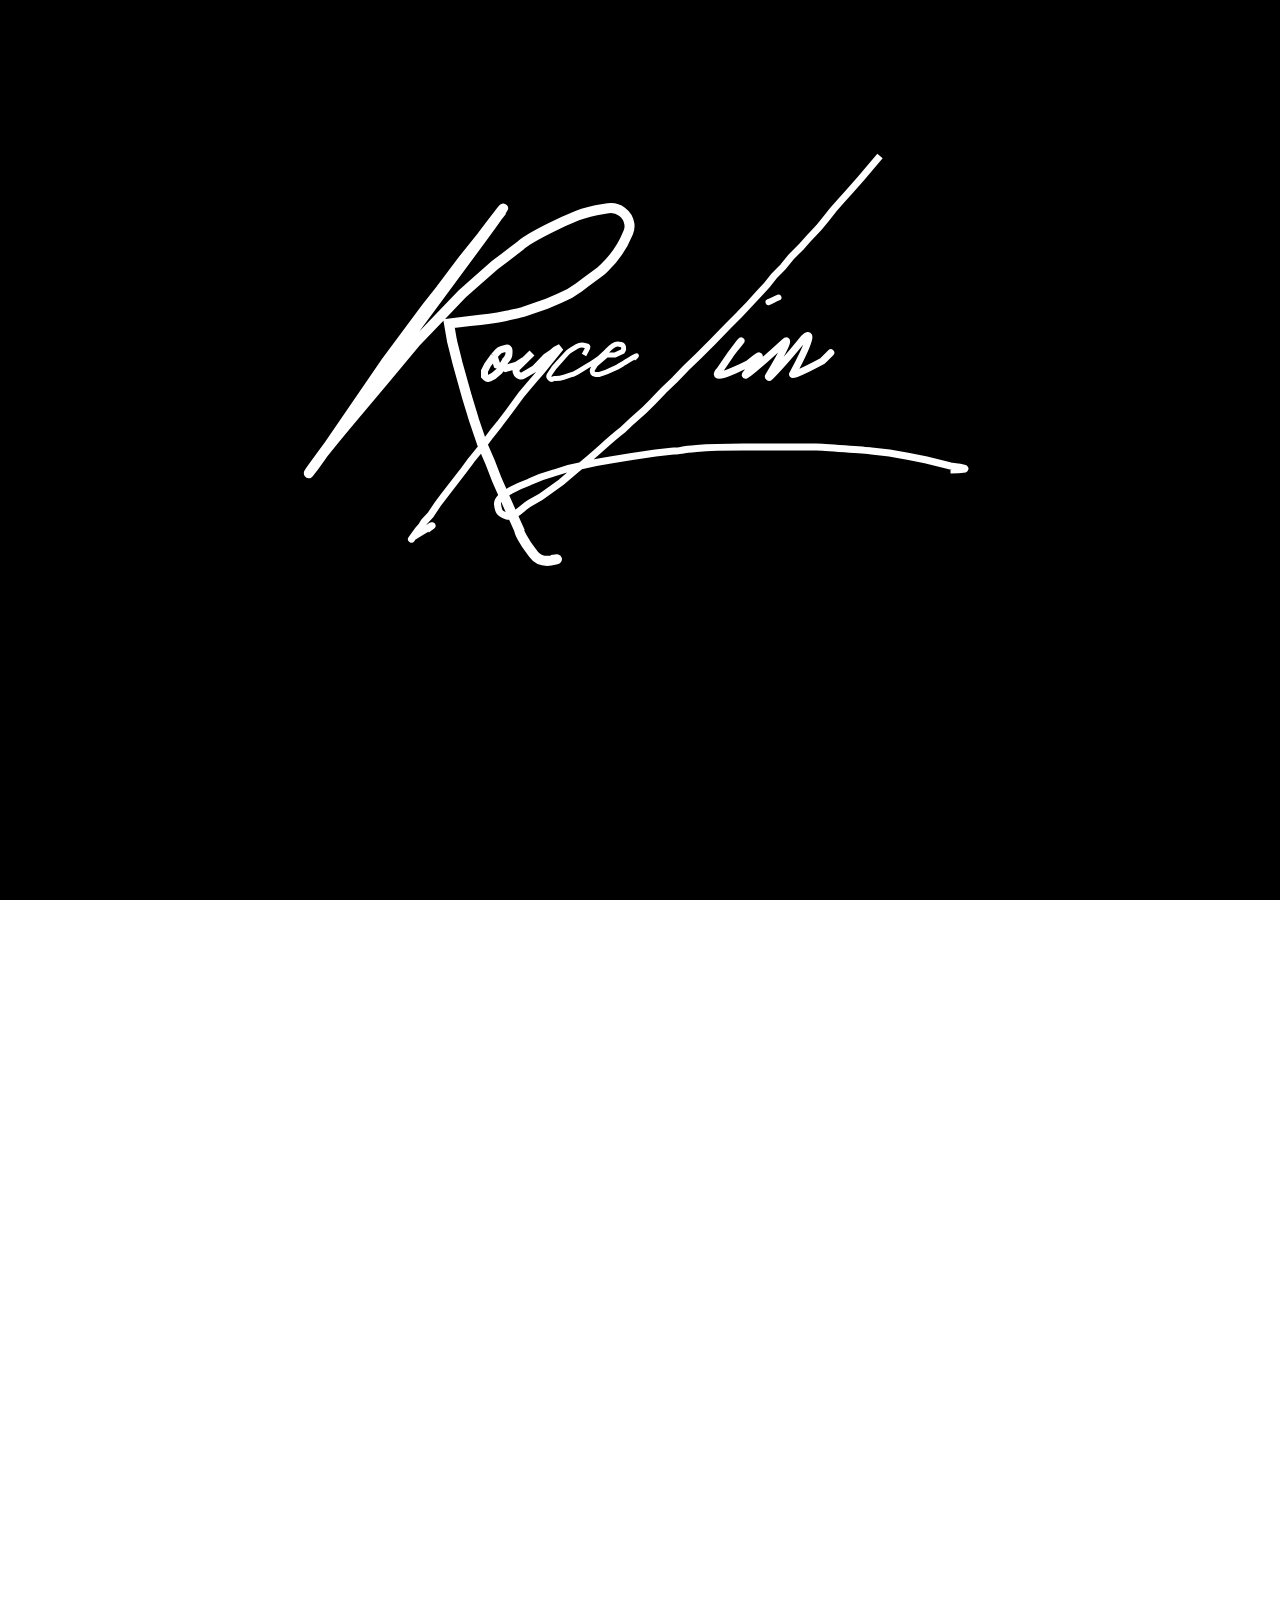
==== commit fdfcb71d: "added 1 image slideshow" ====
--- a/index.html
+++ b/index.html
@@ -7,6 +7,10 @@
       rel="stylesheet"
       href="https://cdnjs.cloudflare.com/ajax/libs/font-awesome/4.7.0/css/font-awesome.min.css"
     />
+    <!-- <script
+      src="https://kit.fontawesome.com/a076d05399.js"
+      crossorigin="anonymous"
+    ></script> -->
     <meta charset="UTF-8" />
   </head>
 
@@ -119,7 +123,15 @@
 
         <h2>A Sample of My Works</h2>
         <div class="project">
-          <img src="./app_ss/study_buddy_chat.png" alt="Study Buddy Chat">
+          <div class="images">
+            <img src="./app_ss/study_buddy_title.png" alt="Study Buddy Title" />
+            <img src="./app_ss/study_buddy_chat.png" alt="Study Buddy Chat" />
+            <img
+              src="./app_ss/study_buddy_friends.png"
+              alt="Study Buddy Friends"
+            />
+          </div>
+
           <h3><a href="">Study Buddies</a></h3>
           <p>
             Study Buddies is a chat app that is specifically designed for
@@ -138,30 +150,74 @@
         </div>
 
         <div class="project">
-          <img src="./app_ss/jeopardy_gameboard.png" alt="Jeopardy Gameboard">
+          <div class="images">
+            <img
+              src="./app_ss/jeopardy_gameboard.png"
+              alt="Jeopardy Gameboard"
+            />
+            <img src="./app_ss/jeopardy_question.png" alt="Jeopardy Question" />
+            <img
+              src="./app_ss/jeopardy_leaderboard_new.png"
+              alt="Jeopardy Leaderboard"
+            />
+          </div>
+
           <h3><a href="">Jeopardy Game</a></h3>
           <p>
             This is a simple single-player Jeopardy Game. The rules are similar
             to the show, but the game is in a multiple-choice format. <br />For
             this project, I created a function to store users' scores in a text
-            file, developed the leaderboard page, and implemented a restart game function. (HTML, CSS,
-            PHP)
-          </p>
-        </div>
-
-        <div class="project">
-          <img src="./app_ss/comp_home_welcome.png" alt="Real Estate Welcome">
+            file, developed the leaderboard page, and implemented a restart game
+            function. (HTML, CSS, PHP)
+          </p>
+        </div>
+
+        <div class="project">
+          <div id="slideshow3" class="slideshow-container">
+            <div class="images">
+              <img
+                src="./app_ss/comp_home_welcome.png"
+                alt="Real Estate Welcome"
+              />
+              <img src="./app_ss/comp_home_login.PNG" alt="Real Estate Login" />
+              <img
+                src="./app_ss/comp_home_search.PNG"
+                alt="Real Estate Search"
+              />
+            </div>
+            <div class="slide left" onclick="side_slide(-1, slideshow3)">
+              <span class="fa fa-angle-left"></span>
+            </div>
+            <div class="slide right" onclick="side_slide(1, slideshow3)">
+              <span class="fa fa-angle-right"></span>
+            </div>
+            <div class="btm-sliders">
+              <span onclick="btm_slide(1, slideshow3)"></span>
+              <span onclick="btm_slide(2, slideshow3)"></span>
+              <span onclick="btm_slide(3, slideshow3)"></span>
+            </div>
+          </div>
+
           <h3><a href="">Real Estate Website</a></h3>
           <p>
             This website displays homes for sale and allows users to search for
             different homes.<br />
-            For this project, I helped develop the login page, developed the logout function,
-           implemented sessions and cookies, and helped fix bugs throughout the site. (HTML, CSS, PHP, React.js, MySQL)
-          </p>
-        </div>
-
-        <div class="project">
-          <img src="./app_ss/art_display_home.png" alt="ArtDisplay Home">
+            For this project, I helped develop the login page, developed the
+            logout function, implemented sessions and cookies, and helped fix
+            bugs throughout the site. (HTML, CSS, PHP, React.js, MySQL)
+          </p>
+        </div>
+
+        <div class="project">
+          <div class="images">
+            <img src="./app_ss/art_display_home.png" alt="ArtDisplay Home" />
+            <img
+              src="./app_ss/art_display_profile.png"
+              alt="ArtDisplay Profile"
+            />
+            <img src="./app_ss/art_display_dm.png" alt="ArtDisplay DM" />
+          </div>
+
           <h3><a href="">ArtDisplay</a></h3>
           <p>
             ArtDisplay is a social media app similar to Instagram that is
--- a/mystyle.css
+++ b/mystyle.css
@@ -108,13 +108,6 @@
   text-align: center;
 } */
 
-.project img{
-  height: auto; 
-  width: auto; 
-  max-width: 400px; 
-  max-height: 400px;
-}
-
 #name {
   margin-left: 210px;
   margin-right: 210px;
@@ -188,6 +181,73 @@
   text-align: justify;
   /* background-color: #0ea6d8; */
   color: black;
+}
+
+.slideshow-container {
+  position: relative;
+  overflow: hidden;
+  height: 400px;
+  width: 750px;
+}
+
+.slideshow-container .images {
+  height: 100%;
+  width: 100%;
+}
+
+.slideshow-container img {
+  /* height: auto;
+  width: auto;
+  max-width: 400px;
+  max-height: 400px; */
+  height: 100%;
+  width: 100%;
+}
+
+.slideshow-container .btm-sliders {
+  position: absolute;
+  bottom: 20px;
+  left: 50%;
+  display: flex;
+  transform: translateX(-50%);
+}
+
+.slideshow-container .btm-sliders span {
+  cursor: pointer;
+  height: 15px;
+  width: 50px;
+  background-color: #fff;
+  margin: 0 3px;
+}
+
+.slideshow-container .btm-sliders span:hover {
+  background: #717171;
+}
+
+.slideshow-container .slide {
+  position: absolute;
+  top: 50%;
+  transform: translateY(-50%);
+  width: 45px;
+}
+
+.slide span {
+  font-size: 35px;
+  color: #bbb;
+  line-height: 41px;
+  cursor: pointer;
+}
+
+.slideshow-container .slide:hover {
+  color: #717171;
+}
+
+.slideshow-container .left {
+  padding-left: 33px;
+}
+
+.slideshow-container .right {
+  right: 0;
 }
 
 .project a {
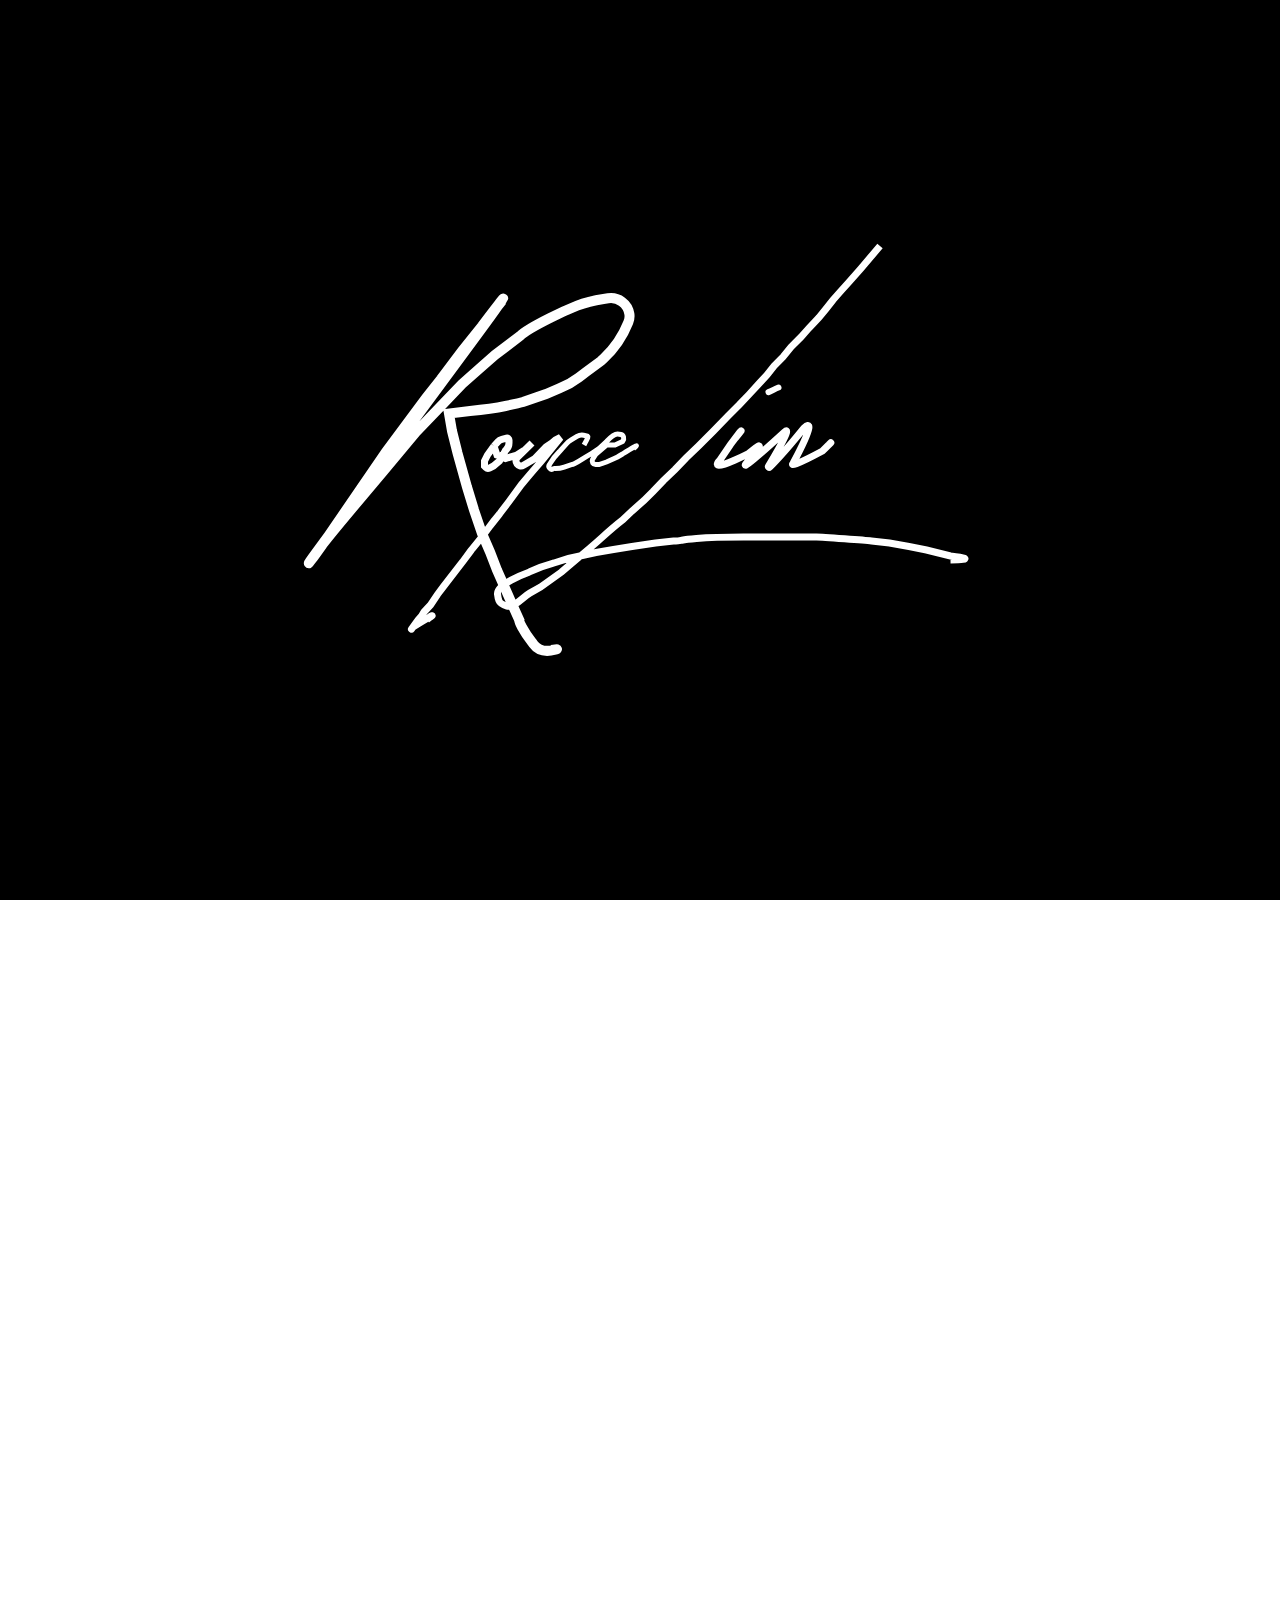
==== commit 351b70ca: "change font, layout, and add image slideshow" ====
--- a/index.html
+++ b/index.html
@@ -7,10 +7,10 @@
       rel="stylesheet"
       href="https://cdnjs.cloudflare.com/ajax/libs/font-awesome/4.7.0/css/font-awesome.min.css"
     />
-    <!-- <script
-      src="https://kit.fontawesome.com/a076d05399.js"
-      crossorigin="anonymous"
-    ></script> -->
+    <link
+      href="https://fonts.googleapis.com/css2?family=Figtree:ital,wght@0,300..900;1,300..900&family=Overpass:ital,wght@0,100..900;1,100..900&display=swap"
+      rel="stylesheet"
+    />
     <meta charset="UTF-8" />
   </head>
 
@@ -123,51 +123,95 @@
 
         <h2>A Sample of My Works</h2>
         <div class="project">
-          <div class="images">
-            <img src="./app_ss/study_buddy_title.png" alt="Study Buddy Title" />
-            <img src="./app_ss/study_buddy_chat.png" alt="Study Buddy Chat" />
-            <img
-              src="./app_ss/study_buddy_friends.png"
-              alt="Study Buddy Friends"
-            />
+          <div id="slideshow1" class="slideshow-container">
+            <div class="images">
+              <img
+                src="./app_ss/study_buddy_title.png"
+                alt="Study Buddy Title"
+              />
+              <img src="./app_ss/study_buddy_chat.png" alt="Study Buddy Chat" />
+              <img
+                src="./app_ss/study_buddy_friends.png"
+                alt="Study Buddy Friends"
+              />
+            </div>
+            <div class="slide left" onclick="side_slide(-1, slideshow1)">
+              <span class="fa fa-angle-left"></span>
+            </div>
+            <div class="slide right" onclick="side_slide(1, slideshow1)">
+              <span class="fa fa-angle-right"></span>
+            </div>
+            <div class="btm-sliders">
+              <span onclick="btm_slide(1, slideshow1)"></span>
+              <span onclick="btm_slide(2, slideshow1)"></span>
+              <span onclick="btm_slide(3, slideshow1)"></span>
+            </div>
           </div>
 
-          <h3><a href="">Study Buddies</a></h3>
+          <h3>
+            <a
+              href="https://github.com/CSC-4350-SP2024/Team9"
+              target="_blank"
+              rel="noopener noreferrer"
+              >Study Buddies</a
+            >
+          </h3>
           <p>
             Study Buddies is a chat app that is specifically designed for
             students. Students can register and choose classes they are enrolled
-            in.<br />
-            They are added to group chats that correspond to each class. In
-            addition, students can send friend requests to other users; <br />
-            friends are suggested based on common classes. Once friend requests
-            are accepted, additional contact information is shared<br />
-            between users, such as phone number and Discord username. My role
-            included helping style and develop the front-end<br />
-            for several pages including the friend and chat pages, and working
-            on the back-end for these pages. (React.js, Node.js, Tailwind CSS,
-            MySQL)
+            in. They are added to group chats that correspond to each class. In
+            addition, students can send friend requests to other users; friends
+            are suggested based on common classes. Once friend requests are
+            accepted, additional contact information is shared between users,
+            such as phone number and Discord username. My role included helping
+            style and develop the front-end for several pages including the
+            friend and chat pages, and working on the back-end for these pages.
+            (React.js, Node.js, Tailwind CSS, MySQL)
           </p>
         </div>
 
         <div class="project">
-          <div class="images">
-            <img
-              src="./app_ss/jeopardy_gameboard.png"
-              alt="Jeopardy Gameboard"
-            />
-            <img src="./app_ss/jeopardy_question.png" alt="Jeopardy Question" />
-            <img
-              src="./app_ss/jeopardy_leaderboard_new.png"
-              alt="Jeopardy Leaderboard"
-            />
+          <div id="slideshow2" class="slideshow-container">
+            <div class="images">
+              <img
+                src="./app_ss/jeopardy_gameboard.png"
+                alt="Jeopardy Gameboard"
+              />
+              <img
+                src="./app_ss/jeopardy_question.png"
+                alt="Jeopardy Question"
+              />
+              <img
+                src="./app_ss/jeopardy_leaderboard_new.png"
+                alt="Jeopardy Leaderboard"
+              />
+            </div>
+            <div class="slide left" onclick="side_slide(-1, slideshow2)">
+              <span class="fa fa-angle-left"></span>
+            </div>
+            <div class="slide right" onclick="side_slide(1, slideshow2)">
+              <span class="fa fa-angle-right"></span>
+            </div>
+            <div class="btm-sliders">
+              <span onclick="btm_slide(1, slideshow2)"></span>
+              <span onclick="btm_slide(2, slideshow2)"></span>
+              <span onclick="btm_slide(3, slideshow2)"></span>
+            </div>
           </div>
 
-          <h3><a href="">Jeopardy Game</a></h3>
+          <h3>
+            <a
+              href="https://github.com/AAdams109/Jeopardy"
+              target="_blank"
+              rel="noopener noreferrer"
+              >Jeopardy Game</a
+            >
+          </h3>
           <p>
             This is a simple single-player Jeopardy Game. The rules are similar
-            to the show, but the game is in a multiple-choice format. <br />For
-            this project, I created a function to store users' scores in a text
-            file, developed the leaderboard page, and implemented a restart game
+            to the show, but the game is in a multiple-choice format. For this
+            project, I created a function to store users' scores in a text file,
+            developed the leaderboard page, and implemented a restart game
             function. (HTML, CSS, PHP)
           </p>
         </div>
@@ -198,49 +242,74 @@
             </div>
           </div>
 
-          <h3><a href="">Real Estate Website</a></h3>
+          <h3>
+            <a
+              href="https://github.com/Dooroomi0307/Project4"
+              target="_blank"
+              rel="noopener noreferrer"
+              >Real Estate Website</a
+            >
+          </h3>
           <p>
             This website displays homes for sale and allows users to search for
-            different homes.<br />
-            For this project, I helped develop the login page, developed the
-            logout function, implemented sessions and cookies, and helped fix
-            bugs throughout the site. (HTML, CSS, PHP, React.js, MySQL)
+            different homes. For this project, I helped develop the login page,
+            developed the logout function, implemented sessions and cookies, and
+            helped fix bugs throughout the site. (HTML, CSS, PHP, React.js,
+            MySQL)
           </p>
         </div>
 
         <div class="project">
-          <div class="images">
-            <img src="./app_ss/art_display_home.png" alt="ArtDisplay Home" />
-            <img
-              src="./app_ss/art_display_profile.png"
-              alt="ArtDisplay Profile"
-            />
-            <img src="./app_ss/art_display_dm.png" alt="ArtDisplay DM" />
+          <div id="slideshow4" class="slideshow-container">
+            <div id="phone-img" class="images">
+              <img src="./app_ss/art_display_home.png" alt="ArtDisplay Home" />
+              <img
+                src="./app_ss/art_display_profile.png"
+                alt="ArtDisplay Profile"
+              />
+              <img src="./app_ss/art_display_dm.png" alt="ArtDisplay DM" />
+            </div>
+            <div class="slide left" onclick="side_slide(-1, slideshow4)">
+              <span class="fa fa-angle-left"></span>
+            </div>
+            <div class="slide right" onclick="side_slide(1, slideshow4)">
+              <span class="fa fa-angle-right"></span>
+            </div>
+            <div class="btm-sliders">
+              <span onclick="btm_slide(1, slideshow4)"></span>
+              <span onclick="btm_slide(2, slideshow4)"></span>
+              <span onclick="btm_slide(3, slideshow4)"></span>
+            </div>
           </div>
 
-          <h3><a href="">ArtDisplay</a></h3>
+          <h3>
+            <a
+              href="https://github.com/roycel6/madProject2"
+              target="_blank"
+              rel="noopener noreferrer"
+              >ArtDisplay</a
+            >
+          </h3>
           <p>
             ArtDisplay is a social media app similar to Instagram that is
-            designed to allow artists to showcase their work. <br />Users can
-            post images of their work and add a caption. Other users can like
-            the post and leave a comment.<br />
-            In addition, users can privately message each other if they want to
-            work with an artist or just discuss art. My role<br />
-            included developing and styling the front-end for the home page,
-            each post, and the chat rooms,<br />
-            as well as developing the back-end for the entire app. (Flutter,
-            Firebase)
+            designed to allow artists to showcase their work. Users can post
+            images of their work and add a caption. Other users can like the
+            post and leave a comment. In addition, users can privately message
+            each other if they want to work with an artist or just discuss art.
+            My role included developing and styling the front-end for the home
+            page, each post, and the chat rooms, as well as developing the
+            back-end for the entire app. (Flutter, Firebase)
           </p>
         </div>
       </div>
 
       <footer id="contact_info">
-        <!-- <h3 class="contact_header"><a name="contact_info">Contact Me</a></h3> -->
-        <!-- <a name="contact_info"> -->
         <ul>
           <li>
             <a
-              href="https://www.linkedin.com/in/royce-lim-a5248a265"
+              href="https://www.linkedin.com/in/royce-l-a5248a265"
+              target="_blank"
+              rel="noopener noreferrer"
               class="linkedin"
             >
               <span></span>
@@ -251,7 +320,12 @@
             </a>
           </li>
           <li>
-            <a href="https://github.com/roycel6" class="github">
+            <a
+              href="https://github.com/roycel6"
+              target="_blank"
+              rel="noopener noreferrer"
+              class="github"
+            >
               <span></span>
               <span></span>
               <span></span>
@@ -260,7 +334,12 @@
             </a>
           </li>
           <li>
-            <a href="mailto:rj.lim3000@gmail.com" class="email">
+            <a
+              href="mailto:rj.lim3000@gmail.com"
+              target="_blank"
+              rel="noopener noreferrer"
+              class="email"
+            >
               <span></span>
               <span></span>
               <span></span>
@@ -269,7 +348,6 @@
             </a>
           </li>
         </ul>
-        <!-- </a> -->
         <h5>"Another Day, Another Opportunity" -Trae Young</h5>
       </footer>
     </div>
--- a/mystyle.css
+++ b/mystyle.css
@@ -1,5 +1,5 @@
 * {
-  font-family: Sans-Serif;
+  font-family: "Figtree", Sans-Serif;
   margin: 0;
   padding: 0;
   box-sizing: border-box;
@@ -18,8 +18,8 @@
   left: 20%;
   top: 20px;
   bottom: 1rem;
-  height: 10vw;
-  width: 7vw;
+  height: 12vw;
+  width: 8vw;
 }
 
 /* splash screen */
@@ -36,7 +36,7 @@
 
 .logo {
   position: absolute;
-  top: 40%;
+  top: 50%;
   left: 50%;
   transform: translate(-50%, -50%);
   /* color: #fff; */
@@ -93,20 +93,22 @@
   text-decoration: underline;
 } */
 
+h4 {
+  padding-top: 5px;
+}
+
 h5 {
   font-style: italic;
   color: black;
 }
 
-/* img {
+/* headshot image */
+img {
   display: block;
-  margin-left: 220px;
-  margin-right: 220px;
-  border-radius: 50%;
   width: 100px;
   height: 149px;
-  text-align: center;
-} */
+  margin: 0 auto;
+}
 
 #name {
   margin-left: 210px;
@@ -126,7 +128,6 @@
 
 #menu.active {
   left: 0;
-  /* position: absolute; */
 }
 
 #menu ul li {
@@ -176,11 +177,25 @@
 
 #main {
   padding-bottom: 6.1rem;
-  padding-left: 30%;
-  width: 100%;
+  width: 75%;
+  max-width: 45em;
   text-align: justify;
-  /* background-color: #0ea6d8; */
   color: black;
+  margin: 0 auto;
+}
+
+p {
+  padding-top: 5px;
+  line-height: 1.7;
+}
+
+/* on about page */
+.about-text {
+  padding-top: 20px;
+}
+
+.project {
+  padding-top: 50px;
 }
 
 .slideshow-container {
@@ -188,6 +203,11 @@
   overflow: hidden;
   height: 400px;
   width: 750px;
+  padding-bottom: 10px;
+}
+
+#slideshow4 {
+  height: 500px;
 }
 
 .slideshow-container .images {
@@ -196,12 +216,14 @@
 }
 
 .slideshow-container img {
-  /* height: auto;
-  width: auto;
-  max-width: 400px;
-  max-height: 400px; */
   height: 100%;
   width: 100%;
+}
+
+.slideshow-container #phone-img {
+  height: 100%;
+  width: 35%;
+  margin: auto;
 }
 
 .slideshow-container .btm-sliders {
@@ -277,27 +299,16 @@
   color: #1b7ced;
 }
 
-.special {
-}
-
 footer {
-  /* background-color: #e2039f; */
   color: #000;
   bottom: 0;
   position: absolute;
-  padding: 35px;
-  height: 6.1rem;
   text-align: center;
   position: absolute;
   right: 0;
   left: 0;
   clear: both;
 }
-
-/* .contact_header {
-  padding-bottom: 5px;
-  top: 50%;
-} */
 
 footer ul {
   position: absolute;
